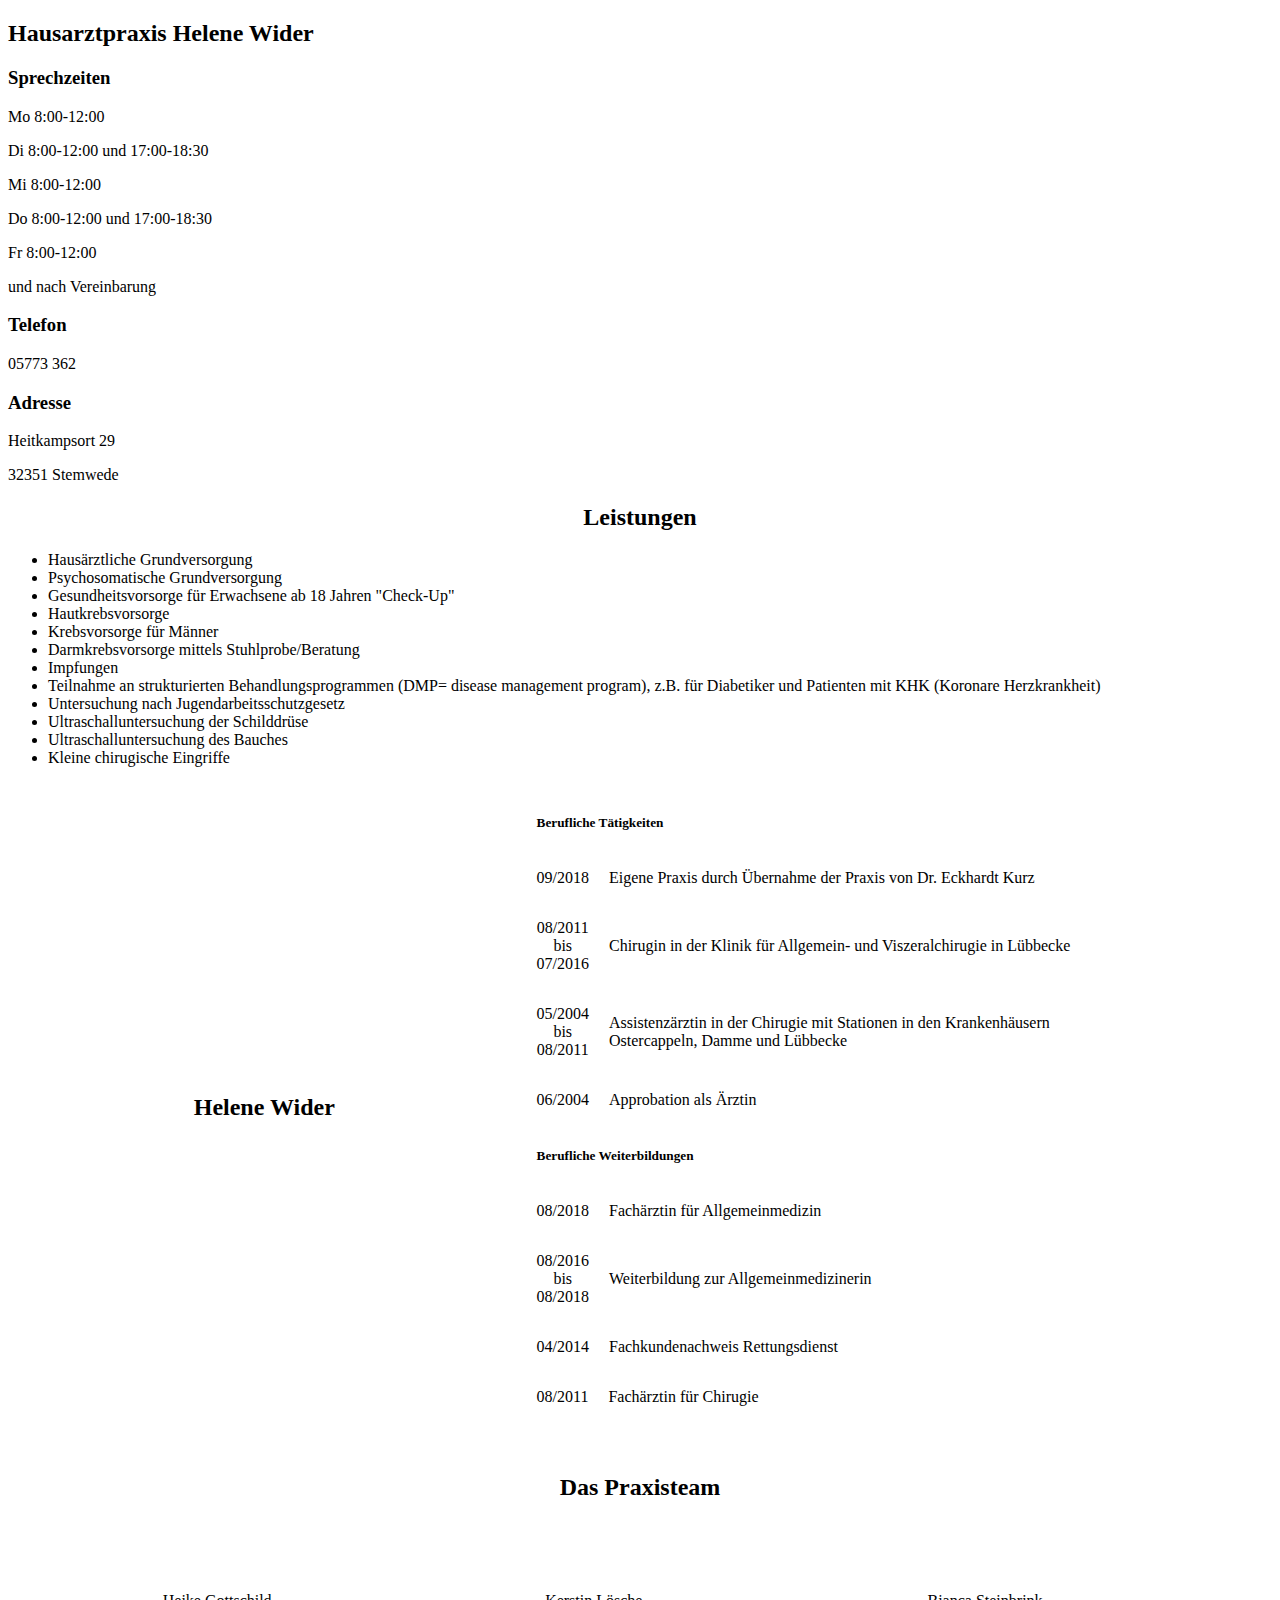
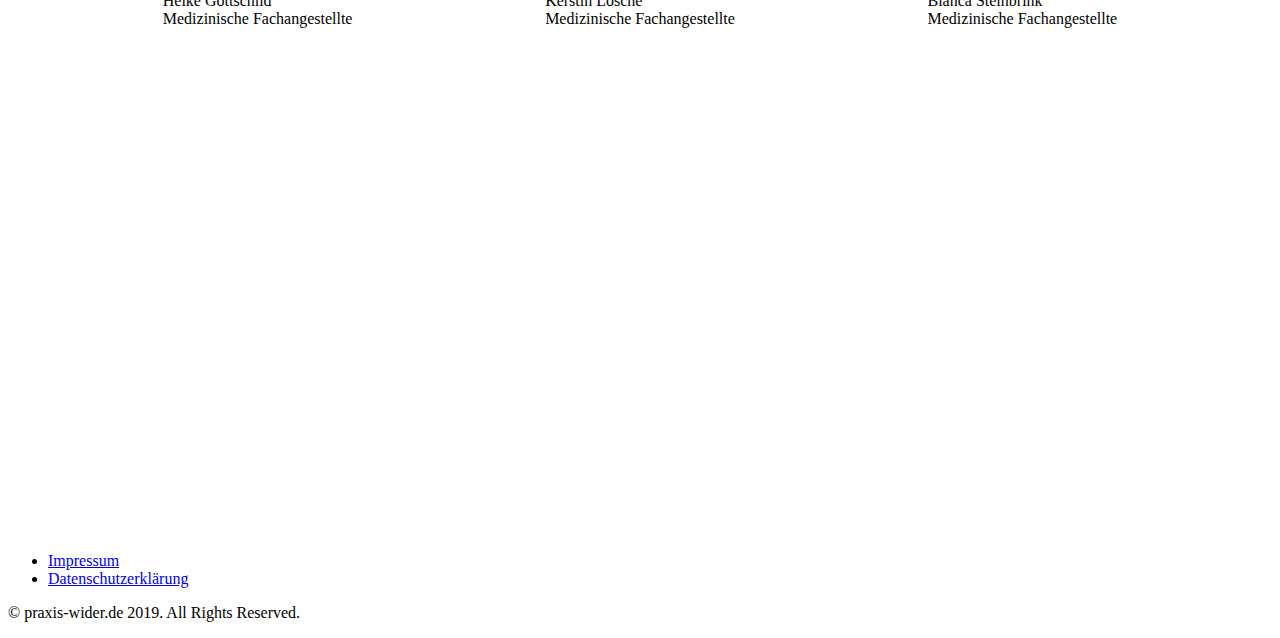
==== index.html @ 861ca23e "Update index.html" ====
<!DOCTYPE html>
<html lang="en">

<head>

  <meta charset="utf-8">
  <meta name="viewport" content="width=device-width, initial-scale=1, shrink-to-fit=no">
  <meta name="description" content="">
  <meta name="author" content="">

  <title>Hausarztpraxis Helene Wider</title>

  <!-- Bootstrap core CSS -->
  <link href="vendor/bootstrap/css/bootstrap.min.css" rel="stylesheet">

  <!-- Custom fonts for this template -->
  <link href="vendor/fontawesome-free/css/all.min.css" rel="stylesheet">
  <link href="vendor/simple-line-icons/css/simple-line-icons.css" rel="stylesheet" type="text/css">
  <link href="https://fonts.googleapis.com/css?family=Lato:300,400,700,300italic,400italic,700italic" rel="stylesheet" type="text/css">

  <!-- Custom styles for this template -->
  <link href="css/landing-page.min.css" rel="stylesheet">

</head>

<body>

  <!-- Navigation -->
  <nav class="navbar navbar-light bg-white static-top">
    <div class="container">
      <h2>Hausarztpraxis Helene Wider</h2>
    </div>
  </nav>

  <!-- Masthead -->
  <header class="masthead text-white text-center">
  </header>

  <!-- Icons Grid -->
  <section class="features-icons bg-white text-center">
    <div class="container">
      <div class="row">
        <div class="col-lg-4">
          <div class="features-icons-item mx-auto mb-5 mb-lg-0 mb-lg-3">
            <div class="features-icons-icon d-flex">
              <i class="icon-people m-auto text-primary"></i>
            </div>
            <h3>Sprechzeiten</h3>
            <p class="lead mb-0">Mo 8:00-12:00</p>
            <p class="lead mb-0">Di 8:00-12:00 und 17:00-18:30</p>
            <p class="lead mb-0">Mi 8:00-12:00</p>
            <p class="lead mb-0">Do 8:00-12:00 und 17:00-18:30</p>
            <p class="lead mb-0">Fr 8:00-12:00</p>
            <p class="lead mb-0">und nach Vereinbarung</p>
          </div>
        </div>
        <div class="col-lg-4">
          <div class="features-icons-item mx-auto mb-5 mb-lg-0 mb-lg-3">
            <div class="features-icons-icon d-flex">
              <i class="icon-phone m-auto text-primary"></i>
            </div>
            <h3>Telefon</h3>
            <p class="lead mb-0">05773 362</p>
          </div>
        </div>
        <div class="col-lg-4">
            <div class="features-icons-item mx-auto mb-5 mb-lg-0 mb-lg-3">
              <div class="features-icons-icon d-flex">
                <i class="icon-home m-auto text-primary"></i>
              </div>
              <h3>Adresse</h3>
              <p class="lead mb-0">Heitkampsort 29</p>
              <p class="lead mb-0">32351 Stemwede</p>
            </div>
          </div>
      </div>
    </div>
  </section>

  <!-- Image Showcases -->
  <section class="showcase">
    <div class="container-fluid p-0">
      <div class="row no-gutters">
        <div class="col-lg-6 order-lg-2 text-white showcase-img" 
             style="background-image: url('img/doctor.jpg');">
        </div>
        <div class="col-lg-6 order-lg-1 my-auto showcase-text">
          <h2 style="text-align: center;">Leistungen</h2>
            <ul class= "mb-0">
              <li>Hausärztliche Grundversorgung</li>
              <li>Psychosomatische Grundversorgung</li>
              <li>Gesundheitsvorsorge für Erwachsene 
                ab 18 Jahren "Check-Up"</li>
              <li>Hautkrebsvorsorge</li>
              <li>Krebsvorsorge für Männer</li>
              <li>Darmkrebsvorsorge mittels Stuhlprobe/Beratung</li>
              <li>Impfungen</li>
              <li>Teilnahme an strukturierten Behandlungsprogrammen 
                (DMP= disease management program), z.B. für Diabetiker 
                und Patienten mit KHK (Koronare Herzkrankheit)</li>
              <li>Untersuchung nach Jugendarbeitsschutzgesetz</li>
              <li>Ultraschalluntersuchung der Schilddrüse</li>
              <li>Ultraschalluntersuchung des Bauches</li>
              <li>Kleine chirugische Eingriffe</li>
            </ul>
        </div>
      </div>
    </div>
  </section>

  <section class="showcase">
    <div class="image-cv-wrapper"
         style="display:flex;
                justify-content:space-evenly;
                align-items:center;
                flex-wrap:wrap;"
    >
      <div class="image-wrapper"
            style="
                  max-width:300px;
                  max-height:550;"
      >
      <h2 style="text-align: center; margin-bottom: 1em;">Helene Wider</h2>
        <img class="img-fluid" src="img/Helene Wider.jpg" alt="">
      </div>    
      <div>
        <div style="margin-left: 1em; 
                    margin-right: 1em; 
                    margin-bottom:2em;
                    margin-top:2em;">
          <h5>
            Berufliche Tätigkeiten
          </h5>
          <div class="table-helene"
               style="display:block;
                      align-content: center;
                      margin-top: 20px;"
          >
            <div class="row-helene"
                 style= "display: flex; 
                         flex-wrap: no;
                         justify-content: start; 
                         "
            >
              <div class= "col-date"
                   style="text-align: center;
                          margin-right: 20px;"
              >
                <p>
                  09/2018
                </p>   
              </div>
              <div class= "col-date"
                   style="text-align: left;
                          "              
              >
                <p>
                  Eigene Praxis durch Übernahme der Praxis von Dr. Eckhardt Kurz
                </p>   
              </div>  
            </div>
            <div class="row-helene"
                 style= "display: flex; 
                         flex-wrap: no;
                         justify-content: start; 
                         align-items:center;"
            >
              <div class= "col-date"
                   style="text-align: center;
                          margin-right: 20px;"
              >
                <p>
                  08/2011<br>
                  bis<br>
                  07/2016
                </p>   
              </div>
              <div class= "col-date"
                   style="text-align: left;
                          "              
              >
                <p>
                  Chirugin in der Klinik für Allgemein- und Viszeralchirugie in Lübbecke 
                </p>   
              </div>  
            </div>
            <div class="row-helene"
                 style= "display: flex; 
                         flex-wrap: no;
                         justify-content: start; 
                         align-items:center;"
            >
              <div class= "col-date"
                   style="text-align: center;
                          margin-right: 20px;"
              >
                <p>
                  05/2004<br>
                  bis<br>
                  08/2011
                </p>   
              </div>
              <div class= "col-date"
                   style="text-align: left;
                          "              
              >
                <p>
                  Assistenzärztin in der Chirugie mit Stationen 
                  in den Krankenhäusern<br> Ostercappeln, Damme und Lübbecke
                </p>   
              </div>  
            </div>
            <div class="row-helene"
                 style= "display: flex; 
                         flex-wrap: no;
                         justify-content: start; 
                         "
            >
              <div class= "col-date"
                   style="text-align: center;
                          margin-right: 20px;"
              >
                <p>
                  06/2004
                </p>   
              </div>
              <div class= "col-date"
                   style="text-align: left;
                          "              
              >
                <p>
                  Approbation als Ärztin
                </p>   
              </div>  
            </div>
            <div class="container-fluid p-0">
              <h5>
                Berufliche Weiterbildungen 
              </h5>
              <div class="table-helene"
                   style="display:block;
                          align-content: center;
                          margin-top: 20px;"
              >
                <div class="row-helene"
                     style= "display: flex; 
                             flex-wrap: no;
                             justify-content: start; 
                             "
                >
                  <div class= "col-date"
                       style="text-align: center;
                              margin-right: 20px;"
                  >
                    <p>
                      08/2018
                    </p>   
                  </div>
                  <div class= "col-date"
                       style="text-align: center;
                              "              
                  >
                    <p>
                      Fachärztin für Allgemeinmedizin
                    </p>   
                  </div>  
                </div>
                <div class="row-helene"
                     style= "display: flex; 
                             flex-wrap: no;
                             justify-content: start; 
                             align-items:center;"
                >
                  <div class= "col-date"
                       style="text-align: center;
                              margin-right: 20px;"
                  >
                    <p>
                      08/2016<br>
                      bis<br>
                      08/2018
                    </p>   
                  </div>
                  <div class= "col-date"
                       style="text-align: left;
                              "              
                  >
                    <p>
                      Weiterbildung zur Allgemeinmedizinerin
                    </p>   
                  </div>  
                </div>
                <div class="row-helene"
                     style= "display: flex; 
                             flex-wrap: no;
                             justify-content: start; 
                             "
                >
                  <div class= "col-date"
                       style="text-align: center;
                              margin-right: 20px;"
                  >
                    <p>
                      04/2014
                    </p>   
                  </div>
                  <div class= "col-date"
                       style="text-align: left;
                              "              
                  >
                    <p>
                      Fachkundenachweis Rettungsdienst
                    </p>   
                  </div>  
                </div>
                <div class="row-helene"
                     style= "display: flex; 
                             flex-wrap: no;
                             justify-content: start; 
                             "
                >
                  <div class= "col-date"
                       style="text-align: center;
                              margin-right: 20px;"
                  >
                    <p>
                      08/2011
                    </p>   
                  </div>
                  <div class= "col-date"
                       style="text-align: left;
                              "              
                  >
                    <p>
                      Fachärztin für Chirugie
                    </p>   
                  </div>  
                </div> 
                </div>
    </div>
  </section>
    <h2 style="text-align:center">
      Das Praxisteam
    </h2>
    <div class="row 2"
         style="display:flex;
                justify-content:space-evenly;
                align-items: flex-end;
                flex-wrap:wrap;"
    >
        <div class="image-wrapper"
        style="margin:3%;
              max-width:230px;
              max-height:423px;"
        >
        <img class="img-fluid" src="img/Heike Gottschild 3.png" alt="">
        <p class="text-center m-1 font-weight-bold">
          Heike Gottschild <br>
          Medizinische Fachangestellte
        </p>
        </div> 
        <div class="image-wrapper"
        style="margin:3%;
              max-width:230px;
              max-height:423px;"
        >
        <img class="img-fluid" src="img/Kerstin Lösche 3.png" alt="">
        <p class="text-center m-1 font-weight-bold">
          Kerstin Lösche <br>
          Medizinische Fachangestellte
        </p>
        </div> 
        <div class="image-wrapper"
        style="margin:3%;
              max-width:230px;
              max-height:423px;"
        >
        <img class="img-fluid" src="img/Bianca Steinbrink 3.png" alt="">
        <p class="text-center m-1 font-weight-bold ">
          Bianca Steinbrink <br>
          Medizinische Fachangestellte
        </p>
        </div>  
    </div>
<div class="maps-container-wrapper">
    <div class="maps-responsive">
      <iframe width="600" 
              height="450" 
              frameborder="0" 
              style="border:0" 
              src="https://www.google.com/maps/embed/v1/place?q=Helene%20Wider%20Stemwede&key=AIzaSyDMudfg09RPATMNMVxhxpwkoX0Jr41myAs&zoom=13" allowfullscreen>
      </iframe>
    </div>
</div>

  <!-- Footer -->
  <footer class="footer bg-light">
    <div class="container">
      <div class="row">
        <div class="col-lg-6 h-100 text-center text-lg-left my-auto">
          <ul class="list-inline mb-2">
            <li class="list-inline-item">
              <a href="impressum.html">Impressum</a>
            </li>
            <li class="list-inline-item">
              <a href="datenschutzerklaerung.html">Datenschutzerklärung</a>
            </li>
          </ul>
          <p class="text-muted small mb-4 mb-lg-0">&copy; praxis-wider.de 2019. All Rights Reserved.</p>
        </div>
      </div>
    </div>
  </footer>

  <!-- Bootstrap core JavaScript -->
  <script src="vendor/jquery/jquery.min.js"></script>
  <script src="vendor/bootstrap/js/bootstrap.bundle.min.js"></script>

</body>

</html>
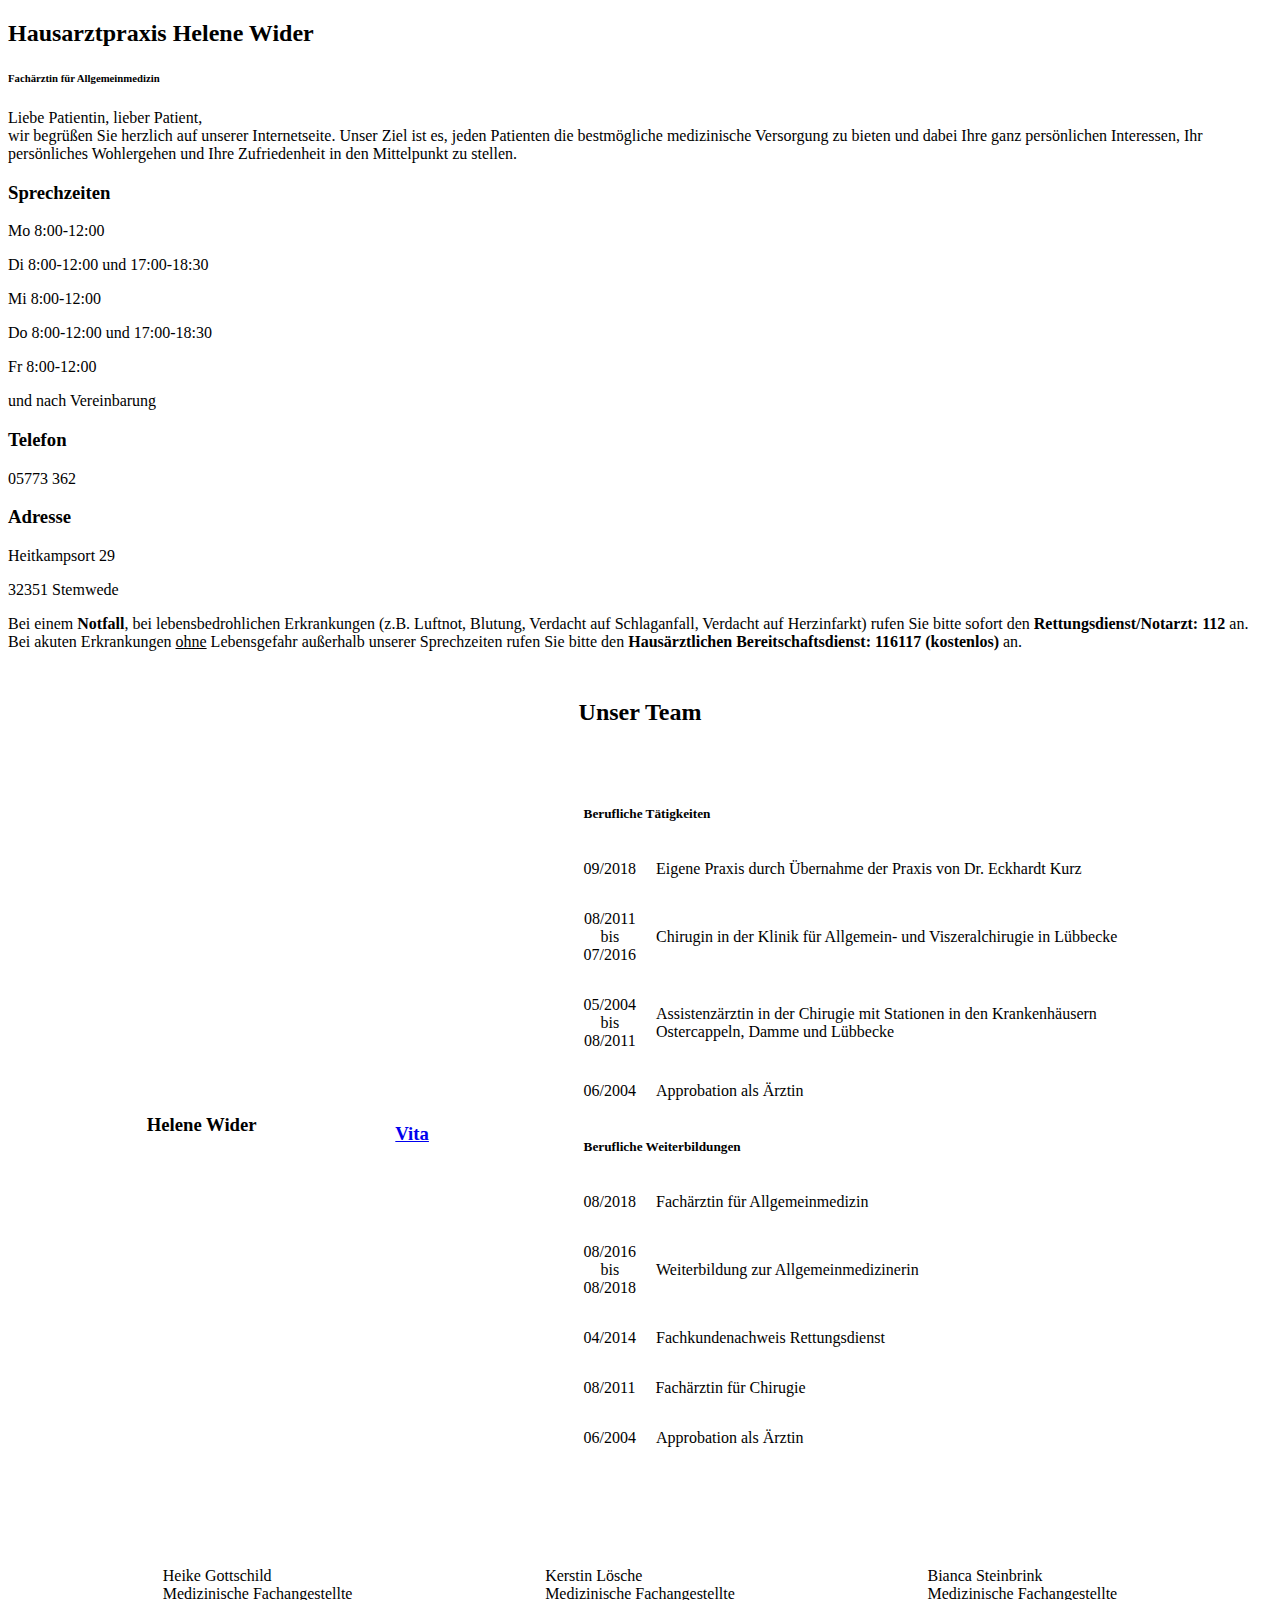
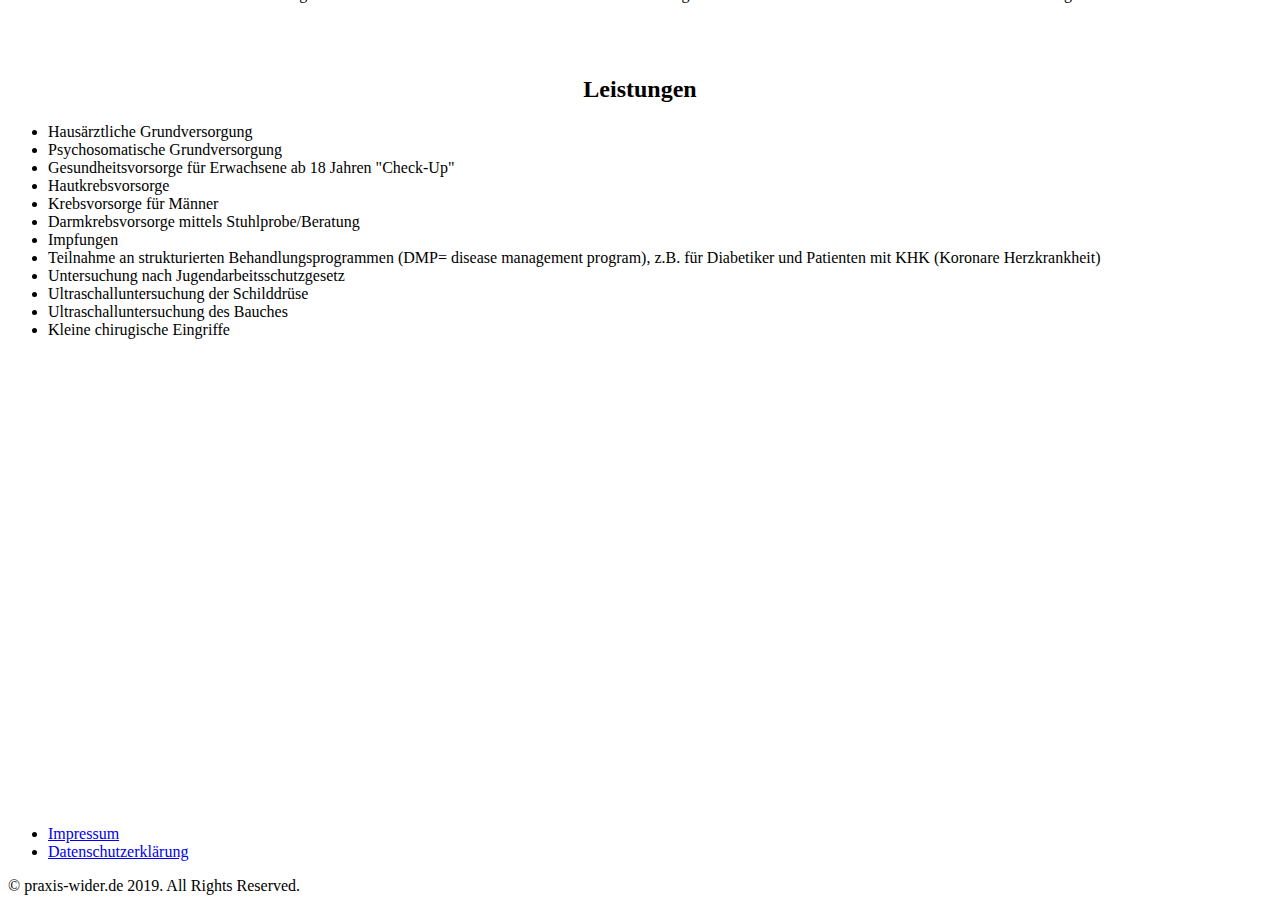
==== commit 96a01f42: "update" ====
--- a/index.html
+++ b/index.html
@@ -20,6 +20,9 @@
 
   <!-- Custom styles for this template -->
   <link href="css/landing-page.min.css" rel="stylesheet">
+  <style>
+    .hide-me[aria-expanded="true"] {display: none;} 
+  </style>
 
 </head>
 
@@ -28,16 +31,32 @@
   <!-- Navigation -->
   <nav class="navbar navbar-light bg-white static-top">
     <div class="container">
-      <h2>Hausarztpraxis Helene Wider</h2>
+      <h2>
+        Hausarztpraxis Helene Wider
+      </h2>
+    </div>
+    <div class="container">
+      <h6> 
+        Fachärztin für Allgemeinmedizin
+      </h6>
     </div>
   </nav>
 
   <!-- Masthead -->
-  <header class="masthead text-white text-center">
+  <header class="masthead pb-0 text-white text-center">
   </header>
-
+  <div class="container-fluid my-5">
+    <p class="lead text-center">
+      Liebe Patientin, lieber Patient, <br>
+      wir begrüßen Sie herzlich auf unserer Internetseite. 
+      Unser Ziel ist es, jeden Patienten die bestmögliche
+      medizinische Versorgung zu bieten und dabei Ihre ganz 
+      persönlichen Interessen, Ihr persönliches Wohlergehen und
+      Ihre Zufriedenheit in den Mittelpunkt zu stellen.
+    </p>
+  </div>
   <!-- Icons Grid -->
-  <section class="features-icons bg-white text-center">
+  <section class="features-icons py-5 bg-white text-center">
     <div class="container">
       <div class="row">
         <div class="col-lg-4">
@@ -75,40 +94,26 @@
           </div>
       </div>
     </div>
+    <div class="container-fluid my-2">
+      <p class="lead text-center">
+        Bei einem <b>Notfall</b>, bei lebensbedrohlichen
+        Erkrankungen (z.B. Luftnot, Blutung, Verdacht
+        auf Schlaganfall, Verdacht auf Herzinfarkt) rufen
+        Sie bitte sofort den <b>Rettungsdienst/Notarzt: 112</b> an.
+        <br>
+        Bei akuten Erkrankungen <u>ohne</u>
+        Lebensgefahr außerhalb unserer Sprechzeiten rufen
+        Sie bitte den
+        <b>
+          Hausärztlichen Bereitschaftsdienst: 116117 (kostenlos)
+        </b> an.
+      </p>
+    </div>
   </section>
-
-  <!-- Image Showcases -->
   <section class="showcase">
-    <div class="container-fluid p-0">
-      <div class="row no-gutters">
-        <div class="col-lg-6 order-lg-2 text-white showcase-img" 
-             style="background-image: url('img/doctor.jpg');">
-        </div>
-        <div class="col-lg-6 order-lg-1 my-auto showcase-text">
-          <h2 style="text-align: center;">Leistungen</h2>
-            <ul class= "mb-0">
-              <li>Hausärztliche Grundversorgung</li>
-              <li>Psychosomatische Grundversorgung</li>
-              <li>Gesundheitsvorsorge für Erwachsene 
-                ab 18 Jahren "Check-Up"</li>
-              <li>Hautkrebsvorsorge</li>
-              <li>Krebsvorsorge für Männer</li>
-              <li>Darmkrebsvorsorge mittels Stuhlprobe/Beratung</li>
-              <li>Impfungen</li>
-              <li>Teilnahme an strukturierten Behandlungsprogrammen 
-                (DMP= disease management program), z.B. für Diabetiker 
-                und Patienten mit KHK (Koronare Herzkrankheit)</li>
-              <li>Untersuchung nach Jugendarbeitsschutzgesetz</li>
-              <li>Ultraschalluntersuchung der Schilddrüse</li>
-              <li>Ultraschalluntersuchung des Bauches</li>
-              <li>Kleine chirugische Eingriffe</li>
-            </ul>
-        </div>
-      </div>
-    </div>
-  </section>
-
-  <section class="showcase">
+    <h2 style="text-align:center; margin: 2em 2em">
+      Unser Team
+    </h2>
     <div class="image-cv-wrapper"
          style="display:flex;
                 justify-content:space-evenly;
@@ -120,10 +125,22 @@
                   max-width:300px;
                   max-height:550;"
       >
-      <h2 style="text-align: center; margin-bottom: 1em;">Helene Wider</h2>
+      <h3 style="text-align: center; margin-bottom: 1em;">
+        Helene Wider
+      </h3>
         <img class="img-fluid" src="img/Helene Wider.jpg" alt="">
-      </div>    
-      <div>
+      </div>
+      <h3 style="text-align: center;">
+        <a class="btn btn-secondary btn-lg hide-me" 
+                data-toggle="collapse" 
+                href="#search-display" 
+                role="button"
+                aria-expanded="false" 
+                aria-controls="collapseExample">
+          Vita
+        </a>
+      </h3>
+      <div class= "collapse" id="search-display">
         <div style="margin-left: 1em; 
                     margin-right: 1em; 
                     margin-bottom:2em;
@@ -335,13 +352,32 @@
                       Fachärztin für Chirugie
                     </p>   
                   </div>  
-                </div> 
                 </div>
+                <div class="row-helene"
+                     style= "display: flex; 
+                             flex-wrap: no;
+                             justify-content: start; 
+                             "
+                >
+                  <div class= "col-date"
+                       style="text-align: center;
+                              margin-right: 20px;"
+                  >
+                    <p>
+                      06/2004
+                    </p>   
+                  </div>
+                  <div class= "col-date"
+                       style="text-align: left;
+                              "              
+                  >
+                    <p>
+                      Approbation als Ärztin
+                    </p>   
+                  </div>  
+                </div>
     </div>
   </section>
-    <h2 style="text-align:center">
-      Das Praxisteam
-    </h2>
     <div class="row 2"
          style="display:flex;
                 justify-content:space-evenly;
@@ -382,6 +418,36 @@
         </p>
         </div>  
     </div>
+  <!-- Image Showcases -->
+  <section class="showcase">
+    <div class="container-fluid p-0">
+      <div class="row no-gutters">
+        <div class="col-lg-6 order-lg-2 text-white showcase-img" 
+             style="background-image: url('img/doctor.jpg');">
+        </div>
+        <div class="col-lg-6 order-lg-1 my-auto showcase-text">
+          <h2 style="text-align: center;">Leistungen</h2>
+            <ul class= "mb-0">
+              <li>Hausärztliche Grundversorgung</li>
+              <li>Psychosomatische Grundversorgung</li>
+              <li>Gesundheitsvorsorge für Erwachsene 
+                ab 18 Jahren "Check-Up"</li>
+              <li>Hautkrebsvorsorge</li>
+              <li>Krebsvorsorge für Männer</li>
+              <li>Darmkrebsvorsorge mittels Stuhlprobe/Beratung</li>
+              <li>Impfungen</li>
+              <li>Teilnahme an strukturierten Behandlungsprogrammen 
+                (DMP= disease management program), z.B. für Diabetiker 
+                und Patienten mit KHK (Koronare Herzkrankheit)</li>
+              <li>Untersuchung nach Jugendarbeitsschutzgesetz</li>
+              <li>Ultraschalluntersuchung der Schilddrüse</li>
+              <li>Ultraschalluntersuchung des Bauches</li>
+              <li>Kleine chirugische Eingriffe</li>
+            </ul>
+        </div>
+      </div>
+    </div>
+  </section>
 <div class="maps-container-wrapper">
     <div class="maps-responsive">
       <iframe width="600" 
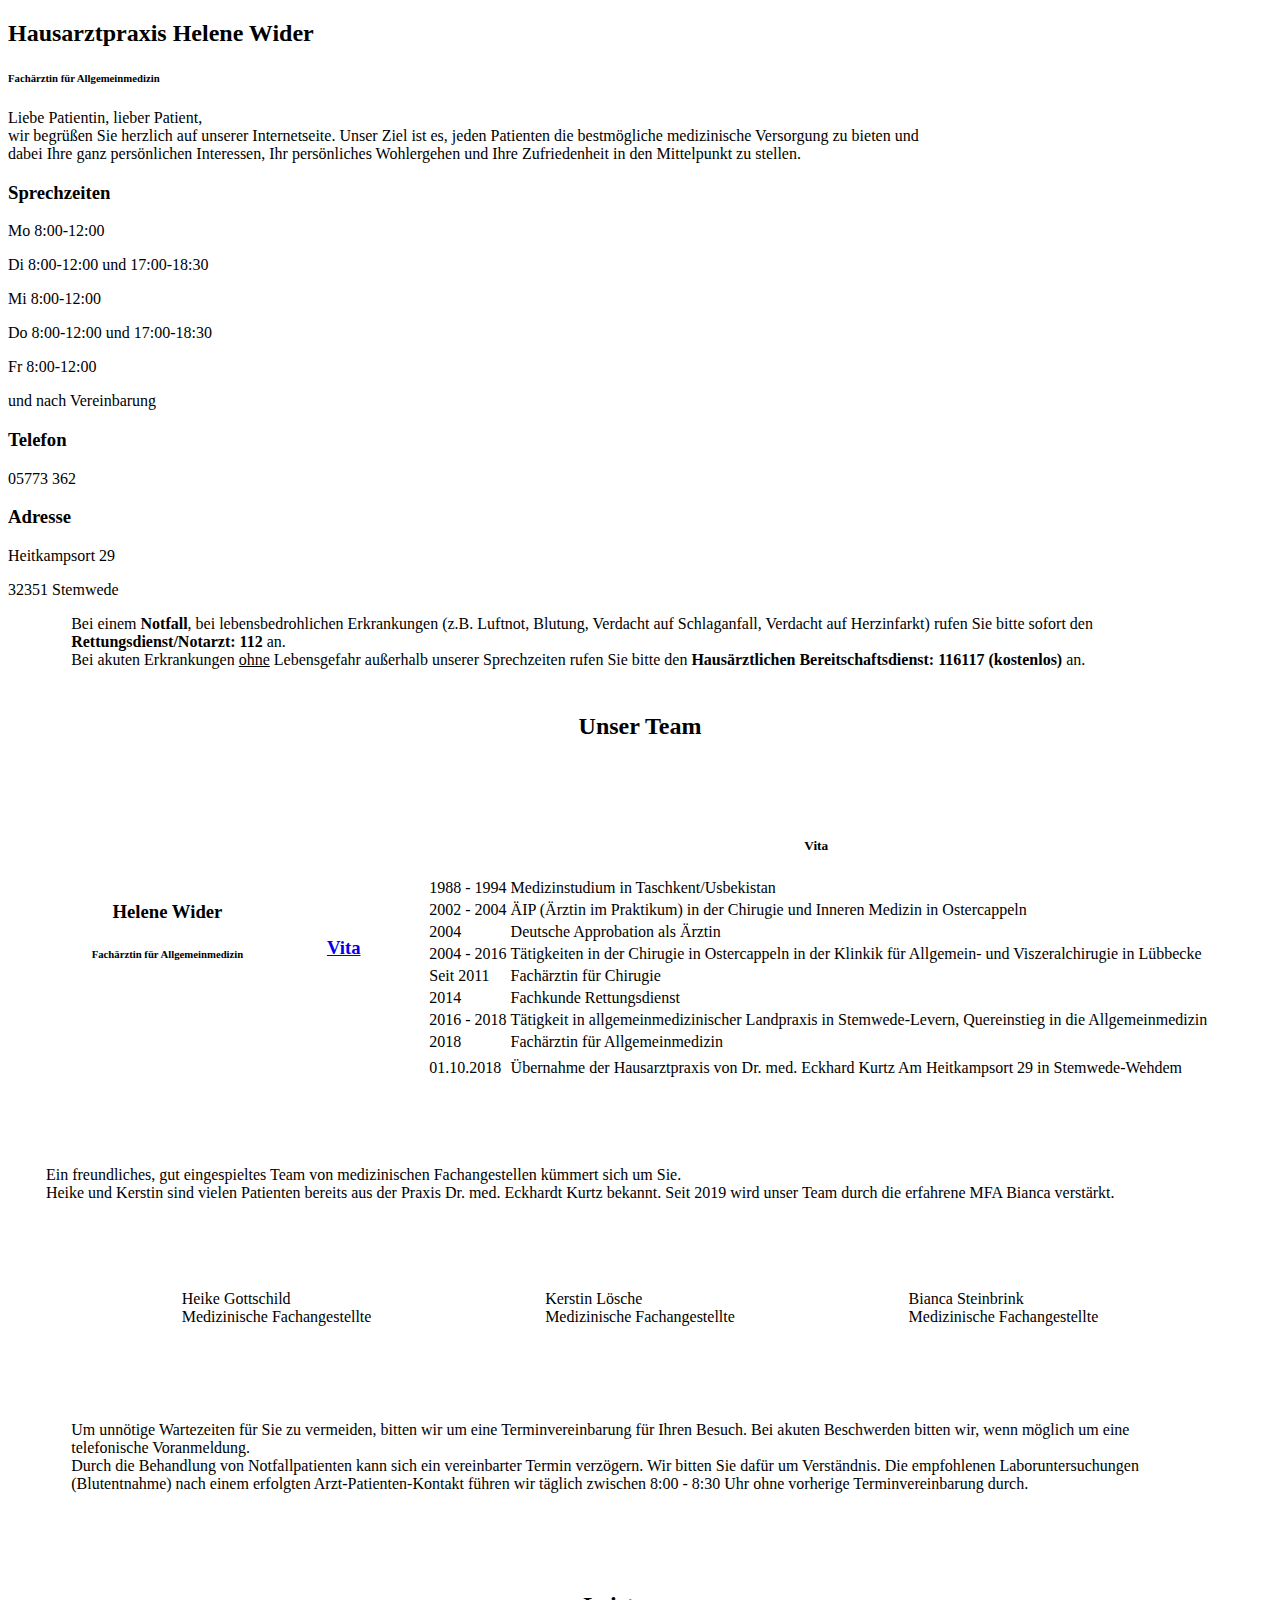
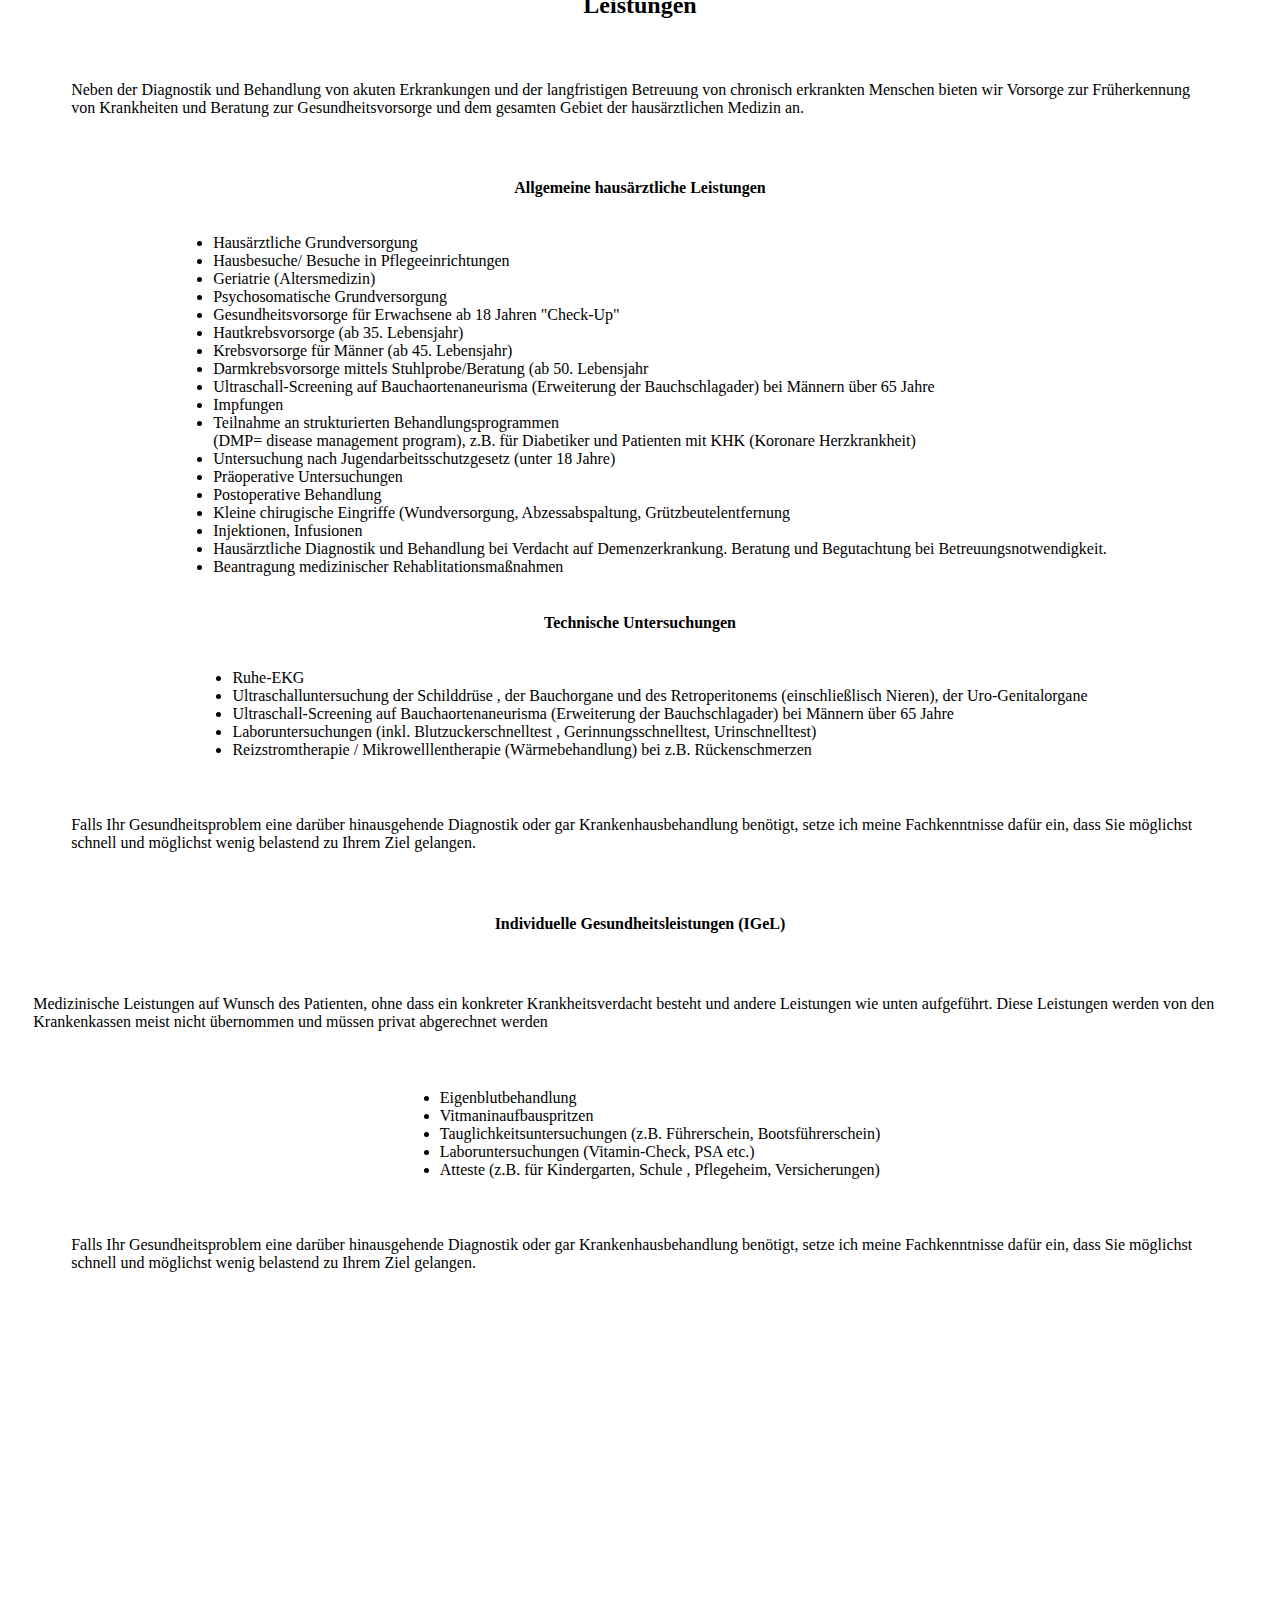
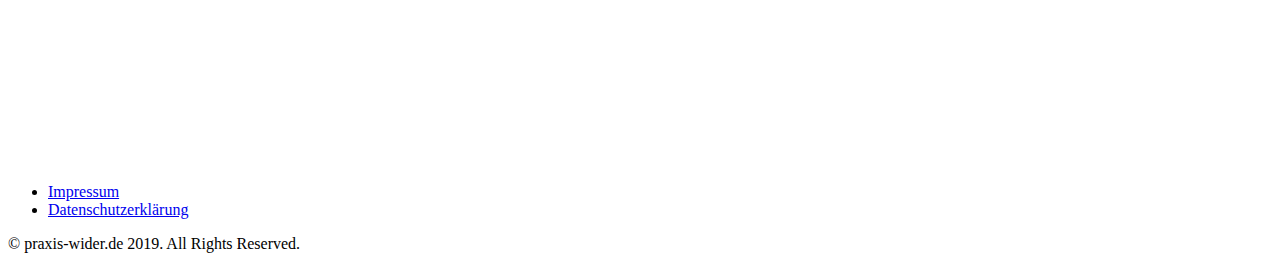
==== commit 7eb3859f: "update 5" ====
--- a/index.html
+++ b/index.html
@@ -21,7 +21,10 @@
   <!-- Custom styles for this template -->
   <link href="css/landing-page.min.css" rel="stylesheet">
   <style>
-    .hide-me[aria-expanded="true"] {display: none;} 
+    body {
+      overflow-x:hidden;
+    }
+    .hide-me[aria-expanded="true"] {display: none;}    
   </style>
 
 </head>
@@ -45,7 +48,9 @@
   <!-- Masthead -->
   <header class="masthead pb-0 text-white text-center">
   </header>
-  <div class="container-fluid my-5">
+  <div class="container-fluid my-5"
+       style="width: 75%;"
+  >
     <p class="lead text-center">
       Liebe Patientin, lieber Patient, <br>
       wir begrüßen Sie herzlich auf unserer Internetseite. 
@@ -56,7 +61,7 @@
     </p>
   </div>
   <!-- Icons Grid -->
-  <section class="features-icons py-5 bg-white text-center">
+  <section class="features-icons py-2 bg-white text-center">
     <div class="container">
       <div class="row">
         <div class="col-lg-4">
@@ -94,7 +99,9 @@
           </div>
       </div>
     </div>
-    <div class="container-fluid my-2">
+    <div class="container-fluid my-2"
+         style="padding: 0% 5%;"
+    >
       <p class="lead text-center">
         Bei einem <b>Notfall</b>, bei lebensbedrohlichen
         Erkrankungen (z.B. Luftnot, Blutung, Verdacht
@@ -111,7 +118,7 @@
     </div>
   </section>
   <section class="showcase">
-    <h2 style="text-align:center; margin: 2em 2em">
+    <h2 style="text-align:center; padding: 1em 1em">
       Unser Team
     </h2>
     <div class="image-cv-wrapper"
@@ -121,13 +128,16 @@
                 flex-wrap:wrap;"
     >
       <div class="image-wrapper"
-            style="
+            style="margin: 3%;
                   max-width:300px;
                   max-height:550;"
       >
-      <h3 style="text-align: center; margin-bottom: 1em;">
+      <h3 style="text-align: center">
         Helene Wider
       </h3>
+      <h6 style="text-align: center; padding-bottom: 1em;">
+        Fachärztin für Allgemeinmedizin
+      </h6>
         <img class="img-fluid" src="img/Helene Wider.jpg" alt="">
       </div>
       <h3 style="text-align: center;">
@@ -141,313 +151,284 @@
         </a>
       </h3>
       <div class= "collapse" id="search-display">
-        <div style="margin-left: 1em; 
-                    margin-right: 1em; 
-                    margin-bottom:2em;
-                    margin-top:2em;">
-          <h5>
-            Berufliche Tätigkeiten
-          </h5>
-          <div class="table-helene"
-               style="display:block;
-                      align-content: center;
-                      margin-top: 20px;"
-          >
-            <div class="row-helene"
-                 style= "display: flex; 
-                         flex-wrap: no;
-                         justify-content: start; 
-                         "
-            >
-              <div class= "col-date"
-                   style="text-align: center;
-                          margin-right: 20px;"
-              >
-                <p>
-                  09/2018
-                </p>   
-              </div>
-              <div class= "col-date"
-                   style="text-align: left;
-                          "              
-              >
-                <p>
-                  Eigene Praxis durch Übernahme der Praxis von Dr. Eckhardt Kurz
-                </p>   
-              </div>  
+        <div style="padding-left: 1em; 
+                    padding-right: 1em; 
+                    padding-bottom:2em;
+                    padding-top:2em;">
+            <div class="container-fluid p-0">
+              <h5 style="text-align: center;">
+                Vita
+              </h5>
             </div>
-            <div class="row-helene"
-                 style= "display: flex; 
-                         flex-wrap: no;
-                         justify-content: start; 
-                         align-items:center;"
-            >
-              <div class= "col-date"
-                   style="text-align: center;
-                          margin-right: 20px;"
-              >
-                <p>
-                  08/2011<br>
-                  bis<br>
-                  07/2016
-                </p>   
-              </div>
-              <div class= "col-date"
-                   style="text-align: left;
-                          "              
-              >
-                <p>
-                  Chirugin in der Klinik für Allgemein- und Viszeralchirugie in Lübbecke 
-                </p>   
-              </div>  
-            </div>
-            <div class="row-helene"
-                 style= "display: flex; 
-                         flex-wrap: no;
-                         justify-content: start; 
-                         align-items:center;"
-            >
-              <div class= "col-date"
-                   style="text-align: center;
-                          margin-right: 20px;"
-              >
-                <p>
-                  05/2004<br>
-                  bis<br>
-                  08/2011
-                </p>   
-              </div>
-              <div class= "col-date"
-                   style="text-align: left;
-                          "              
-              >
-                <p>
-                  Assistenzärztin in der Chirugie mit Stationen 
-                  in den Krankenhäusern<br> Ostercappeln, Damme und Lübbecke
-                </p>   
-              </div>  
-            </div>
-            <div class="row-helene"
-                 style= "display: flex; 
-                         flex-wrap: no;
-                         justify-content: start; 
-                         "
-            >
-              <div class= "col-date"
-                   style="text-align: center;
-                          margin-right: 20px;"
-              >
-                <p>
-                  06/2004
-                </p>   
-              </div>
-              <div class= "col-date"
-                   style="text-align: left;
-                          "              
-              >
-                <p>
-                  Approbation als Ärztin
-                </p>   
-              </div>  
-            </div>
-            <div class="container-fluid p-0">
-              <h5>
-                Berufliche Weiterbildungen 
-              </h5>
-              <div class="table-helene"
-                   style="display:block;
-                          align-content: center;
-                          margin-top: 20px;"
-              >
-                <div class="row-helene"
-                     style= "display: flex; 
-                             flex-wrap: no;
-                             justify-content: start; 
-                             "
-                >
-                  <div class= "col-date"
-                       style="text-align: center;
-                              margin-right: 20px;"
-                  >
-                    <p>
-                      08/2018
-                    </p>   
-                  </div>
-                  <div class= "col-date"
-                       style="text-align: center;
-                              "              
-                  >
-                    <p>
-                      Fachärztin für Allgemeinmedizin
-                    </p>   
-                  </div>  
-                </div>
-                <div class="row-helene"
-                     style= "display: flex; 
-                             flex-wrap: no;
-                             justify-content: start; 
-                             align-items:center;"
-                >
-                  <div class= "col-date"
-                       style="text-align: center;
-                              margin-right: 20px;"
-                  >
-                    <p>
-                      08/2016<br>
-                      bis<br>
-                      08/2018
-                    </p>   
-                  </div>
-                  <div class= "col-date"
-                       style="text-align: left;
-                              "              
-                  >
-                    <p>
-                      Weiterbildung zur Allgemeinmedizinerin
-                    </p>   
-                  </div>  
-                </div>
-                <div class="row-helene"
-                     style= "display: flex; 
-                             flex-wrap: no;
-                             justify-content: start; 
-                             "
-                >
-                  <div class= "col-date"
-                       style="text-align: center;
-                              margin-right: 20px;"
-                  >
-                    <p>
-                      04/2014
-                    </p>   
-                  </div>
-                  <div class= "col-date"
-                       style="text-align: left;
-                              "              
-                  >
-                    <p>
-                      Fachkundenachweis Rettungsdienst
-                    </p>   
-                  </div>  
-                </div>
-                <div class="row-helene"
-                     style= "display: flex; 
-                             flex-wrap: no;
-                             justify-content: start; 
-                             "
-                >
-                  <div class= "col-date"
-                       style="text-align: center;
-                              margin-right: 20px;"
-                  >
-                    <p>
-                      08/2011
-                    </p>   
-                  </div>
-                  <div class= "col-date"
-                       style="text-align: left;
-                              "              
-                  >
-                    <p>
-                      Fachärztin für Chirugie
-                    </p>   
-                  </div>  
-                </div>
-                <div class="row-helene"
-                     style= "display: flex; 
-                             flex-wrap: no;
-                             justify-content: start; 
-                             "
-                >
-                  <div class= "col-date"
-                       style="text-align: center;
-                              margin-right: 20px;"
-                  >
-                    <p>
-                      06/2004
-                    </p>   
-                  </div>
-                  <div class= "col-date"
-                       style="text-align: left;
-                              "              
-                  >
-                    <p>
-                      Approbation als Ärztin
-                    </p>   
-                  </div>  
-                </div>
-    </div>
+            <div class="table-responsive">
+
+              <!--Table-->
+              <table class="table">
+            
+                <!--Table head-->
+                <thead>
+                </thead>
+                <!--Table head-->
+            
+                <!--Table body-->
+                <tbody>
+                  <tr>
+                    <th scope="row"></th>
+                    <td>1988 - 1994</td>
+                    <td>Medizinstudium in Taschkent/Usbekistan
+                    </td>
+                  </tr>
+                  <tr>
+                    <th scope="row"></th>
+                    <td>2002 - 2004</td>
+                    <td>ÄIP (Ärztin im Praktikum) in der Chirugie und Inneren Medizin in Ostercappeln</td>
+                  </tr>
+                  <tr>
+                    <th scope="row"></th>
+                    <td>2004</td>
+                    <td>Deutsche Approbation als Ärztin</td>
+                  </tr>
+                  <tr>
+                    <th scope="row"></th>
+                    <td>2004 - 2016</td>
+                    <td>Tätigkeiten in der Chirugie in Ostercappeln in der Klinkik für Allgemein- und Viszeralchirugie in Lübbecke
+
+                    </td>
+                  </tr>                  
+                  <tr>
+                    <th scope="row"></th>
+                    <td>Seit 2011
+
+                    </td>
+                    <td>Fachärztin für Chirugie</td>
+                  </tr>
+                  <tr>
+                    <th scope="row"></th>
+                    <td>2014
+
+                    </td>
+                    <td>Fachkunde Rettungsdienst</td>
+                  </tr>
+                  <tr>
+                    <th scope="row"></th>
+                    <td>2016 - 2018</td>
+                    <td>Tätigkeit in allgemeinmedizinischer Landpraxis 
+                      in Stemwede-Levern, Quereinstieg in die Allgemeinmedizin</td>
+                  </tr>
+                  <tr>
+                    <th scope="row"></th>
+                    <td>2018</td>
+                    <td>Fachärztin für Allgemeinmedizin</td>
+                  </tr>
+                  <tr>
+                    <th scope="row"></th>
+                    <td></td>
+                     <td></td>
+                  </tr>
+                  <tr>
+                    <th scope="row"></th>
+                    <td>01.10.2018
+
+                    </td>
+                    <td>Übernahme der Hausarztpraxis von Dr. med. Eckhard Kurtz
+                      Am Heitkampsort 29 in Stemwede-Wehdem</td>
+                  </tr>
+                </tbody>
+                <!--Table body-->
+            
+              </table>
+              <!--Table-->
+            
+            </div>                                                                                                                                         
+    </div>    
   </section>
-    <div class="row 2"
-         style="display:flex;
-                justify-content:space-evenly;
-                align-items: flex-end;
-                flex-wrap:wrap;"
+  <section class="showcase">
+    <div class="container-fluid my-5"
+    style="padding: 3%;"
+>
+ <p class="lead text-center">
+   Ein freundliches, gut eingespieltes Team von medizinischen
+   Fachangestellen kümmert sich um Sie.<br>
+   Heike und Kerstin sind vielen Patienten bereits aus der
+   Praxis Dr. med. Eckhardt Kurtz bekannt. Seit 2019 wird unser
+   Team durch die erfahrene MFA Bianca verstärkt.
+ </p>
+</div>
+ <div class="row 2"
+      style="display:flex;
+             justify-content:space-evenly;
+             align-items: flex-end;
+             flex-wrap:wrap;"
+ >
+     <div class="image-wrapper"
+     style="
+           max-width:230px;
+           max-height:423px;"
+     >
+     <img class="img-fluid" src="img/Heike Gottschild 3.png" alt="">
+     <p class="text-center m-1 font-weight-bold">
+       Heike Gottschild <br>
+       Medizinische Fachangestellte
+     </p>
+     </div> 
+     <div class="image-wrapper"
+     style="
+           max-width:230px;
+           max-height:423px;"
+     >
+     <img class="img-fluid" src="img/Kerstin Lösche 3.png" alt="">
+     <p class="text-center m-1 font-weight-bold">
+       Kerstin Lösche <br>
+       Medizinische Fachangestellte
+     </p>
+     </div> 
+     <div class="image-wrapper"
+     style="
+           max-width:230px;
+           max-height:423px;"
+     >
+     <img class="img-fluid" src="img/Bianca Steinbrink 3.png" alt="">
+     <p class="text-center m-1 font-weight-bold ">
+       Bianca Steinbrink <br>
+       Medizinische Fachangestellte
+     </p>
+     </div>
+     <div class="container-fluid"
+          style="padding: 5%"
+     >
+       <p class="lead text-center">
+         Um unnötige Wartezeiten für Sie zu vermeiden, bitten
+         wir um eine Terminvereinbarung für Ihren Besuch. 
+         Bei akuten Beschwerden bitten wir, wenn möglich um
+         eine telefonische Voranmeldung.<br>
+         Durch die Behandlung von Notfallpatienten kann sich ein
+         vereinbarter Termin verzögern. Wir bitten Sie dafür um
+         Verständnis.
+         Die empfohlenen Laboruntersuchungen (Blutentnahme)
+         nach einem erfolgten Arzt-Patienten-Kontakt führen wir
+         täglich zwischen 8:00 - 8:30 Uhr ohne vorherige
+         Terminvereinbarung durch.
+       </p>
+     </div>          
+  </div>
+</section>
+  <!-- Image Showcases -->
+<section class="showcase">
+  <h2 style="text-align: center;">Leistungen</h2>    
+  <div class="container-fluid"
+       style="padding: 2% 5%"
+  >
+    <p class="lead text-center">
+      Neben der Diagnostik und Behandlung von akuten
+      Erkrankungen und der langfristigen Betreuung von 
+      chronisch erkrankten Menschen bieten wir 
+      Vorsorge zur Früherkennung von Krankheiten und Beratung
+      zur Gesundheitsvorsorge und dem gesamten Gebiet der 
+      hausärztlichen Medizin an.
+    </p>
+  </div>     
+  <div class="container-fluid p-3">
+    <h4 style="text-align: center;">Allgemeine hausärztliche Leistungen</h4>       
+    <div style="display: flex; justify-content: center;">          
+      <ul class= "list-group-flush">
+        <li class="list-group-item">Hausärztliche Grundversorgung</li>
+        <li class="list-group-item">Hausbesuche/ Besuche in Pflegeeinrichtungen</li>
+        <li class="list-group-item">Geriatrie (Altersmedizin)</li>
+        <li class="list-group-item">Psychosomatische Grundversorgung</li>
+        <li class="list-group-item">Gesundheitsvorsorge für Erwachsene ab 18 Jahren "Check-Up"</li>
+        <li class="list-group-item">Hautkrebsvorsorge (ab 35. Lebensjahr)</li>              
+        <li class="list-group-item">Krebsvorsorge für Männer (ab 45. Lebensjahr)</li>
+        <li class="list-group-item">Darmkrebsvorsorge mittels Stuhlprobe/Beratung (ab 50. Lebensjahr</li>
+        <li class="list-group-item">Ultraschall-Screening auf Bauchaortenaneurisma (Erweiterung der Bauchschlagader)
+          bei Männern über 65 Jahre
+        </li>              
+        <li class="list-group-item">Impfungen</li>
+        <li class="list-group-item">Teilnahme an strukturierten Behandlungsprogrammen 
+        </br> (DMP= disease management program), z.B. für Diabetiker 
+          und Patienten mit KHK (Koronare Herzkrankheit)</li>
+        <li class="list-group-item">Untersuchung nach Jugendarbeitsschutzgesetz (unter 18 Jahre)</li>
+        <li class="list-group-item">Präoperative Untersuchungen</li>
+        <li class="list-group-item">Postoperative Behandlung</li>
+        <li class="list-group-item">Kleine chirugische Eingriffe (Wundversorgung, Abzessabspaltung, 
+          Grützbeutelentfernung</li>
+        <li class="list-group-item">Injektionen, Infusionen</li>
+        <li class="list-group-item">Hausärztliche Diagnostik und Behandlung bei Verdacht auf Demenzerkrankung.
+          Beratung und Begutachtung bei Betreuungsnotwendigkeit.
+        </li>
+        <li class="list-group-item">Beantragung medizinischer Rehablitationsmaßnahmen</li>
+      </ul>
+    </div>
+  </div>
+  <div class="container-fluid p-3">
+    <h4 style="text-align: center;">Technische Untersuchungen</h4>     
+    <div style="display: flex; justify-content: center;">            
+      <ul class= "list-group-flush">
+        <li class="list-group-item">Ruhe-EKG</li>
+        <li class="list-group-item">Ultraschalluntersuchung der Schilddrüse
+          , der Bauchorgane und des Retroperitonems (einschließlisch Nieren),
+          der Uro-Genitalorgane
+        </li>
+        <li class="list-group-item">Ultraschall-Screening auf Bauchaortenaneurisma
+          (Erweiterung der Bauchschlagader) bei Männern über 65 Jahre
+        </li>
+        <li class="list-group-item">Laboruntersuchungen (inkl. Blutzuckerschnelltest
+          , Gerinnungsschnelltest, Urinschnelltest)
+        </li>
+        <li class="list-group-item">Reizstromtherapie / Mikrowelllentherapie (Wärmebehandlung)
+          bei z.B. Rückenschmerzen  
+        </li>                              
+      </ul>
+    </div>
+  </div>
+  <div class="container-fluid"
+       style="padding: 2% 5%"
+  >
+    <p class="lead text-center">
+      Falls Ihr Gesundheitsproblem eine darüber hinausgehende Diagnostik
+      oder gar Krankenhausbehandlung benötigt, setze ich meine Fachkenntnisse
+      dafür ein, dass Sie möglichst schnell und möglichst wenig belastend zu
+      Ihrem Ziel gelangen.
+    </p>
+  </div>
+  <div class="container-fluid p-3">
+    <h4 style="text-align: center;">Individuelle Gesundheitsleistungen (IGeL)</h4>
+    <div class="container-fluid"
+         style="padding: 2% 2%"
     >
-        <div class="image-wrapper"
-        style="margin:3%;
-              max-width:230px;
-              max-height:423px;"
-        >
-        <img class="img-fluid" src="img/Heike Gottschild 3.png" alt="">
-        <p class="text-center m-1 font-weight-bold">
-          Heike Gottschild <br>
-          Medizinische Fachangestellte
-        </p>
-        </div> 
-        <div class="image-wrapper"
-        style="margin:3%;
-              max-width:230px;
-              max-height:423px;"
-        >
-        <img class="img-fluid" src="img/Kerstin Lösche 3.png" alt="">
-        <p class="text-center m-1 font-weight-bold">
-          Kerstin Lösche <br>
-          Medizinische Fachangestellte
-        </p>
-        </div> 
-        <div class="image-wrapper"
-        style="margin:3%;
-              max-width:230px;
-              max-height:423px;"
-        >
-        <img class="img-fluid" src="img/Bianca Steinbrink 3.png" alt="">
-        <p class="text-center m-1 font-weight-bold ">
-          Bianca Steinbrink <br>
-          Medizinische Fachangestellte
-        </p>
-        </div>  
-    </div>
-  <!-- Image Showcases -->
-  <section class="showcase">
-    <div class="container-fluid p-0">
-      <div class="row no-gutters">
-        <div class="col-lg-6 order-lg-2 text-white showcase-img" 
-             style="background-image: url('img/doctor.jpg');">
-        </div>
-        <div class="col-lg-6 order-lg-1 my-auto showcase-text">
-          <h2 style="text-align: center;">Leistungen</h2>
-            <ul class= "mb-0">
-              <li>Hausärztliche Grundversorgung</li>
-              <li>Psychosomatische Grundversorgung</li>
-              <li>Gesundheitsvorsorge für Erwachsene 
-                ab 18 Jahren "Check-Up"</li>
-              <li>Hautkrebsvorsorge</li>
-              <li>Krebsvorsorge für Männer</li>
-              <li>Darmkrebsvorsorge mittels Stuhlprobe/Beratung</li>
-              <li>Impfungen</li>
-              <li>Teilnahme an strukturierten Behandlungsprogrammen 
-                (DMP= disease management program), z.B. für Diabetiker 
-                und Patienten mit KHK (Koronare Herzkrankheit)</li>
-              <li>Untersuchung nach Jugendarbeitsschutzgesetz</li>
-              <li>Ultraschalluntersuchung der Schilddrüse</li>
-              <li>Ultraschalluntersuchung des Bauches</li>
-              <li>Kleine chirugische Eingriffe</li>
-            </ul>
-        </div>
-      </div>
-    </div>
-  </section>
+      <p class= "lead text-center">
+        Medizinische Leistungen auf Wunsch des
+        Patienten, ohne dass ein konkreter Krankheitsverdacht besteht und andere
+        Leistungen wie unten aufgeführt. Diese Leistungen werden von den Krankenkassen
+        meist nicht übernommen und müssen privat abgerechnet werden
+      </p>
+    </div>       
+    <div style="display: flex; justify-content: center;">            
+      <ul class= "list-group-flush">
+        <li class="list-group-item">Eigenblutbehandlung
+        </li>
+        <li class="list-group-item">Vitmaninaufbauspritzen
+        </li>
+        <li class="list-group-item">Tauglichkeitsuntersuchungen (z.B. Führerschein, Bootsführerschein)
+        </li>
+        <li class="list-group-item">Laboruntersuchungen (Vitamin-Check, PSA etc.) 
+        </li>
+        <li class="list-group-item">Atteste (z.B. für Kindergarten, Schule
+          , Pflegeheim, Versicherungen) 
+        </li>                                               
+      </ul>
+    </div>
+  </div>
+  <div class="container-fluid"
+       style="padding: 2% 5%"
+  >
+    <p class="lead text-center">
+      Falls Ihr Gesundheitsproblem eine darüber hinausgehende Diagnostik
+      oder gar Krankenhausbehandlung benötigt, setze ich meine Fachkenntnisse
+      dafür ein, dass Sie möglichst schnell und möglichst wenig belastend zu
+      Ihrem Ziel gelangen.
+    </p>
+  </div>     
+</section>
 <div class="maps-container-wrapper">
     <div class="maps-responsive">
       <iframe width="600" 
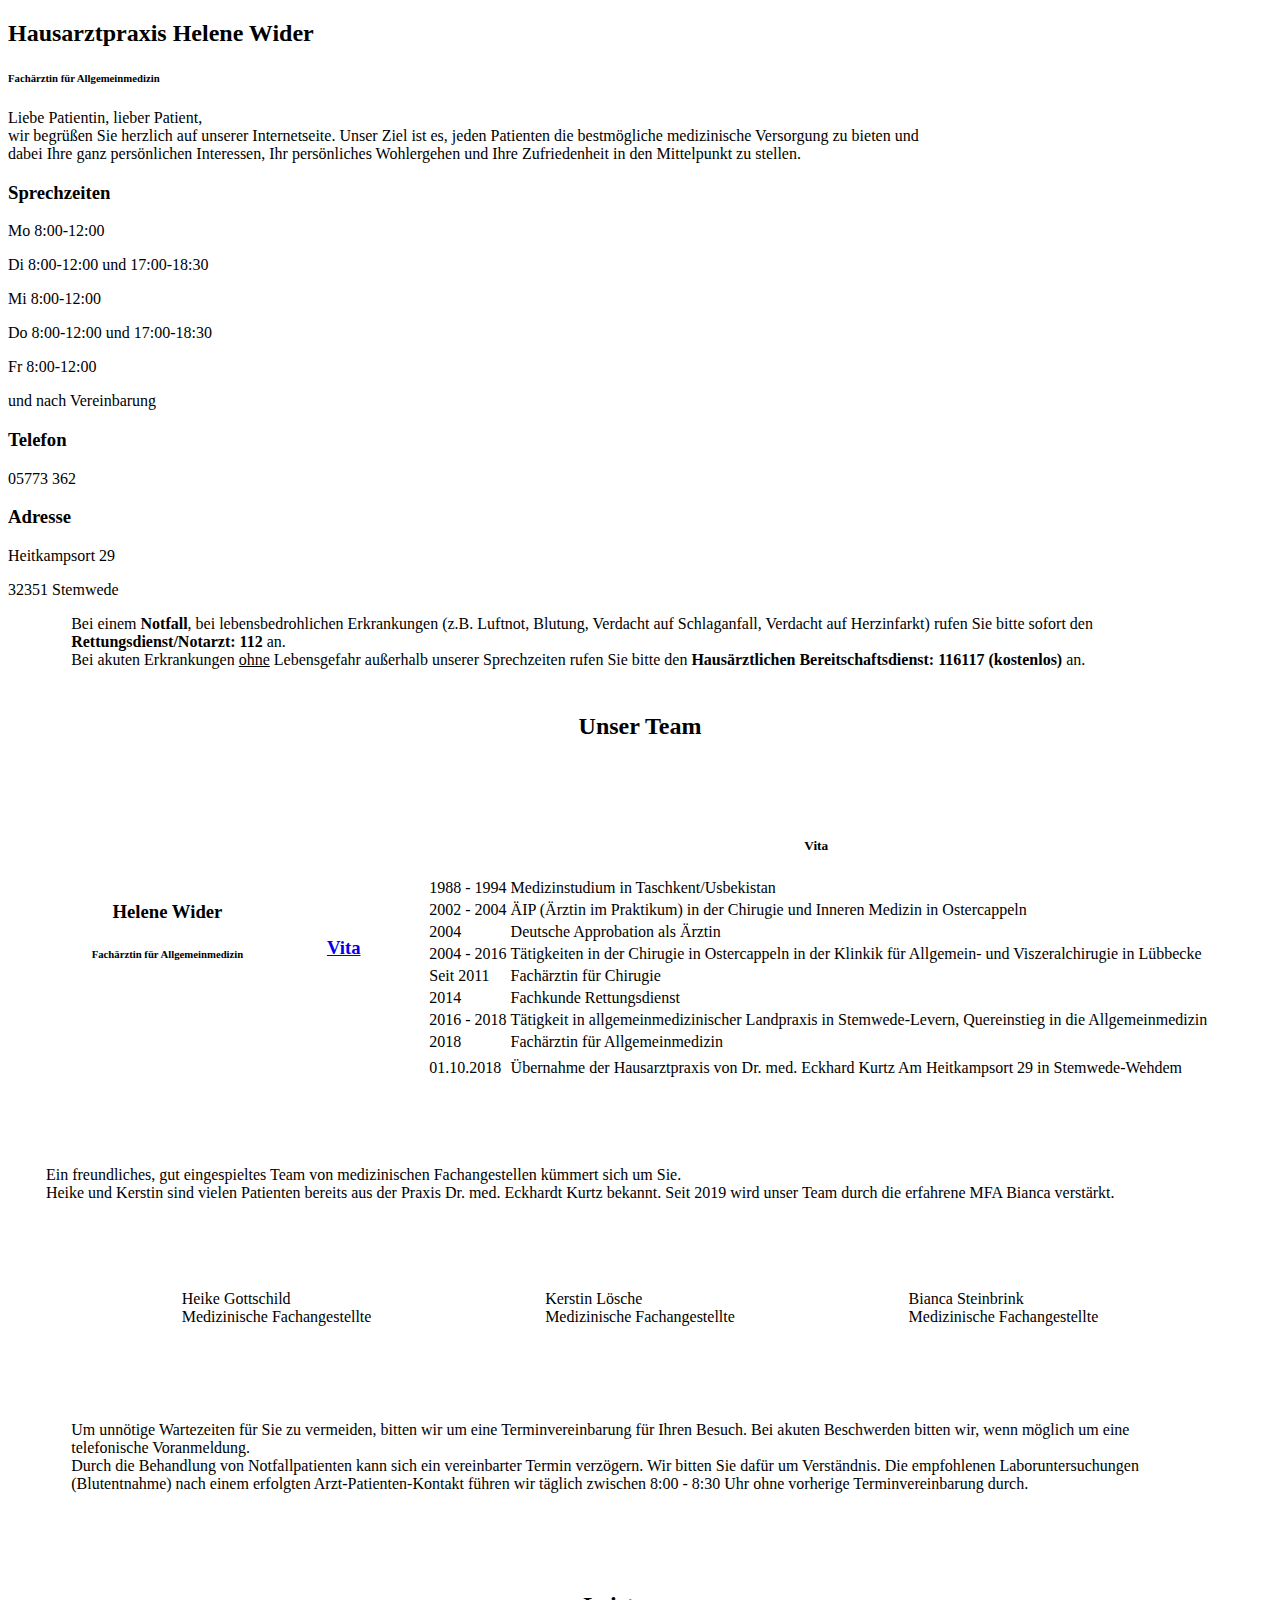
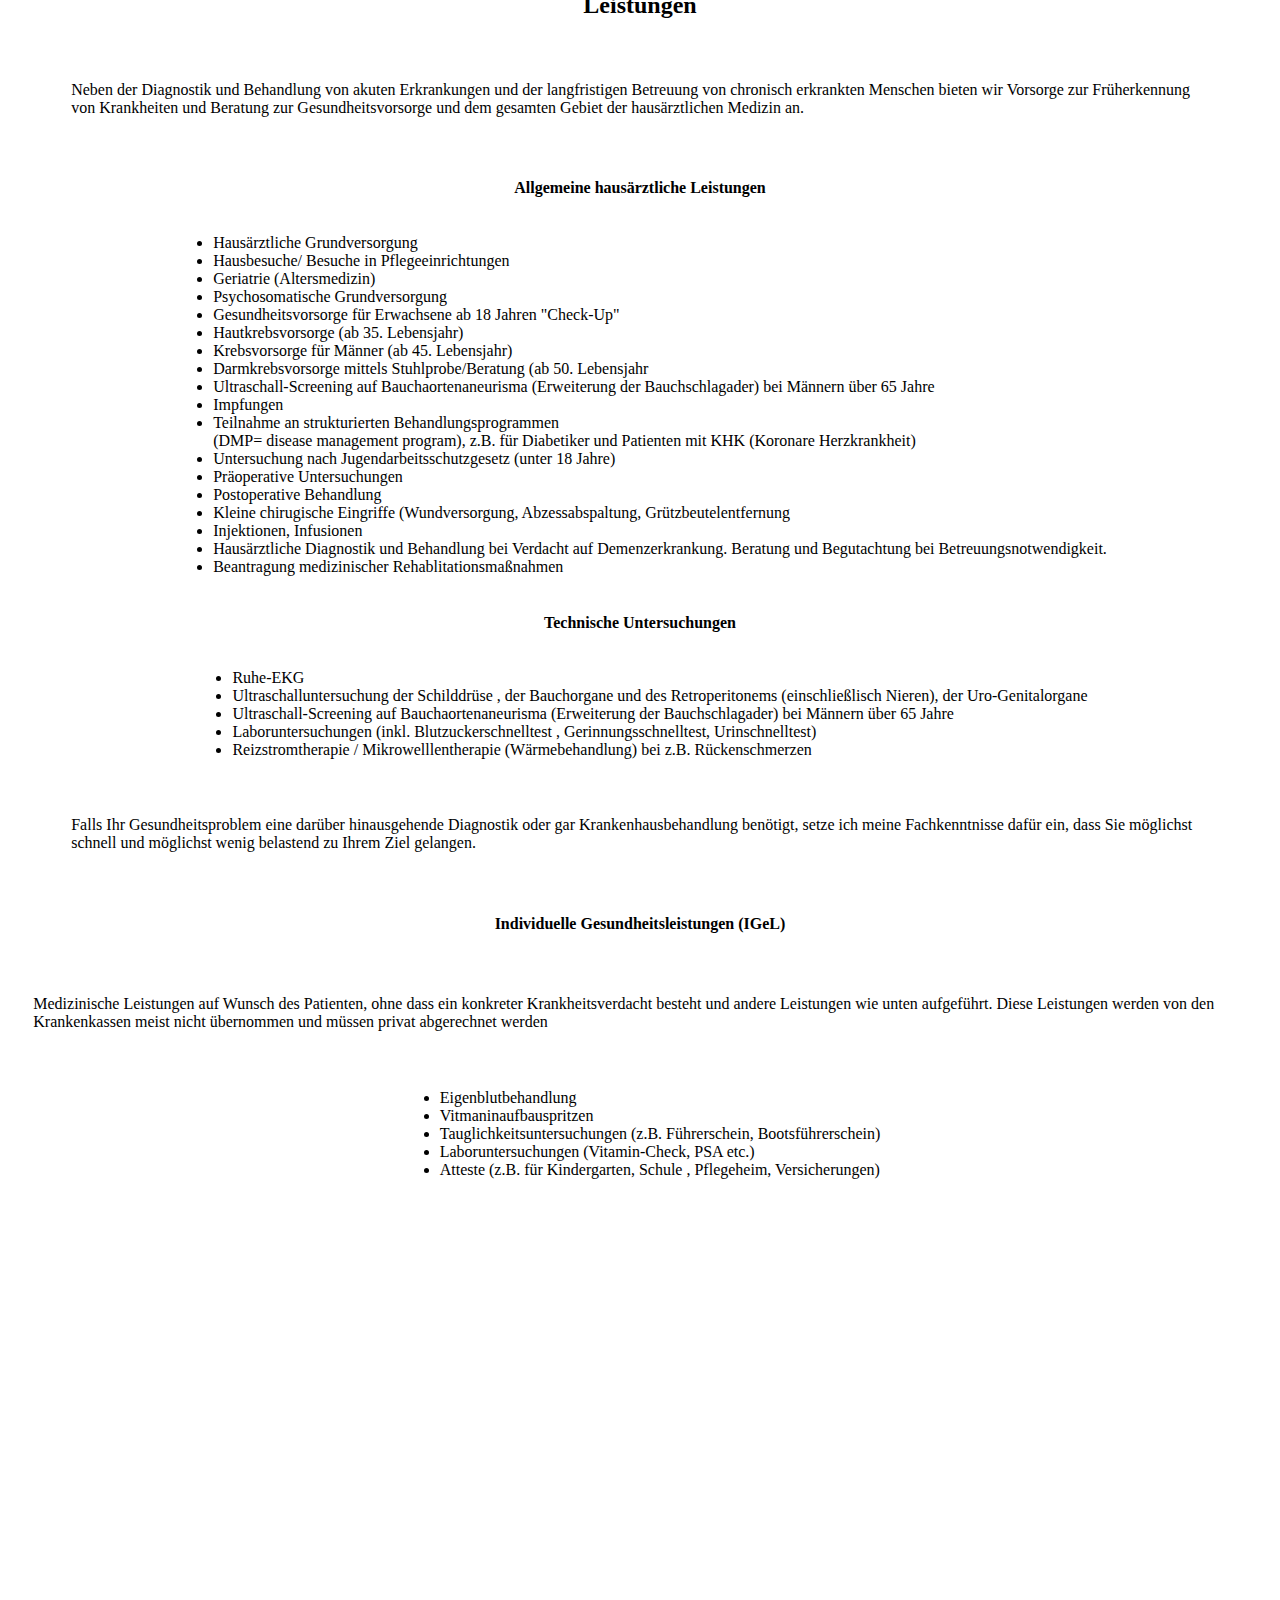
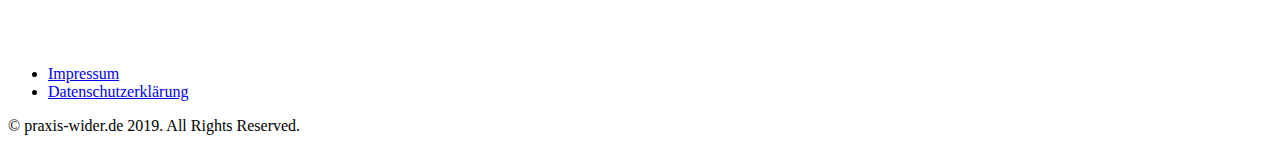
==== commit 17ee4c44: "update 5" ====
--- a/index.html
+++ b/index.html
@@ -417,16 +417,6 @@
         </li>                                               
       </ul>
     </div>
-  </div>
-  <div class="container-fluid"
-       style="padding: 2% 5%"
-  >
-    <p class="lead text-center">
-      Falls Ihr Gesundheitsproblem eine darüber hinausgehende Diagnostik
-      oder gar Krankenhausbehandlung benötigt, setze ich meine Fachkenntnisse
-      dafür ein, dass Sie möglichst schnell und möglichst wenig belastend zu
-      Ihrem Ziel gelangen.
-    </p>
   </div>     
 </section>
 <div class="maps-container-wrapper">
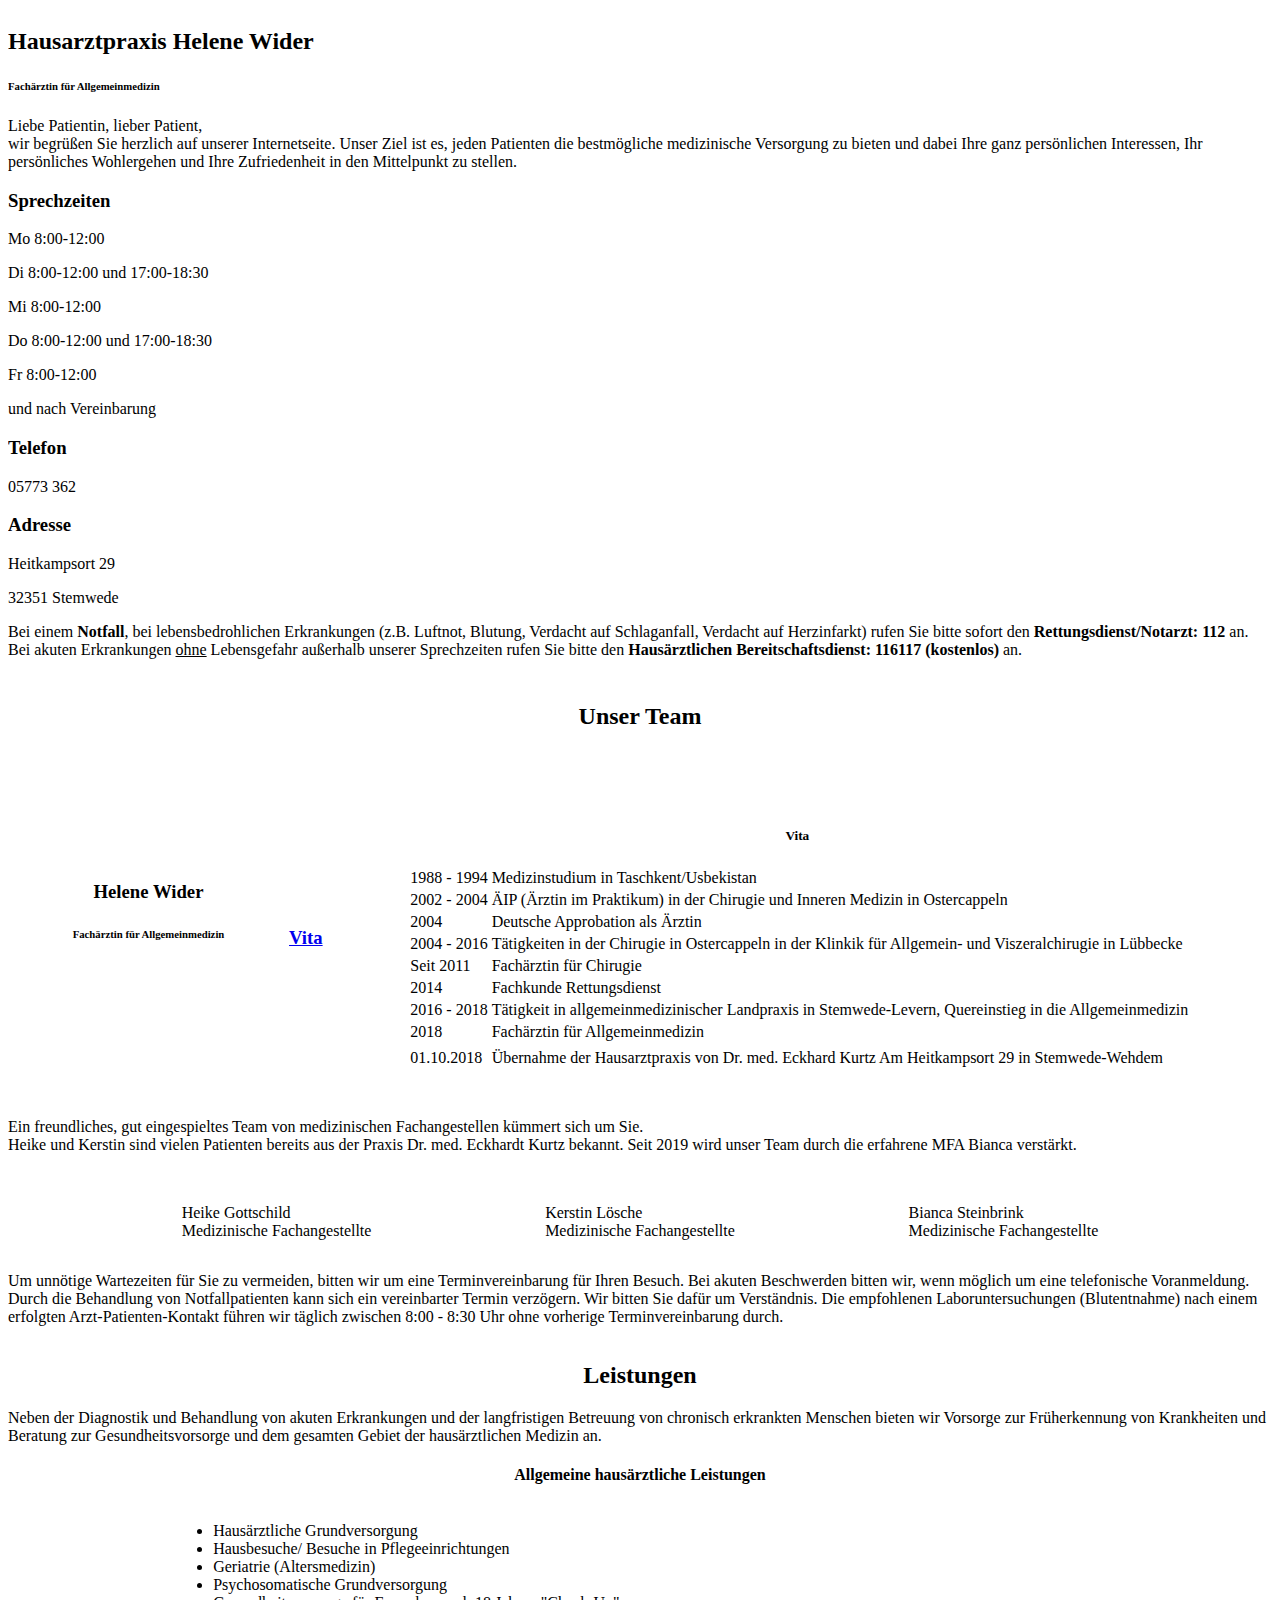
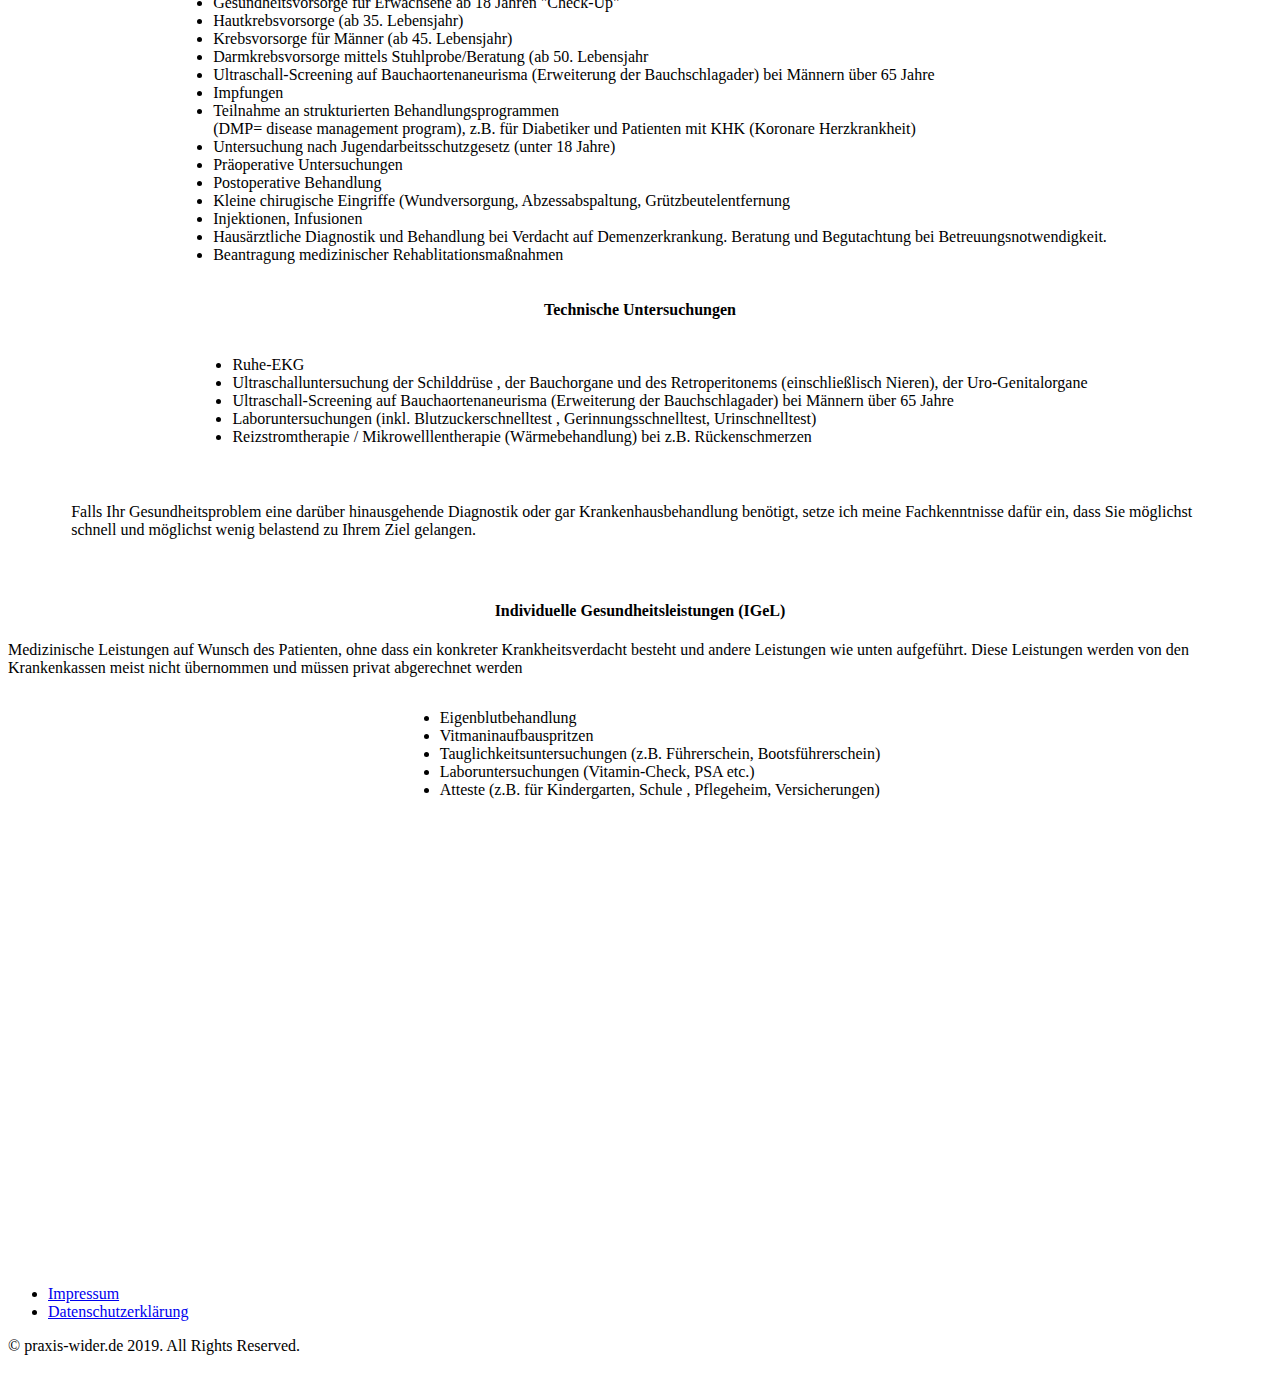
==== commit 5c6aea12: "update 8" ====
--- a/index.html
+++ b/index.html
@@ -21,9 +21,10 @@
   <!-- Custom styles for this template -->
   <link href="css/landing-page.min.css" rel="stylesheet">
   <style>
-    body {
-      overflow-x:hidden;
-    }
+    html, body {
+      max-width: 100%;
+      overflow-x: hidden;
+    }    
     .hide-me[aria-expanded="true"] {display: none;}    
   </style>
 
@@ -48,10 +49,9 @@
   <!-- Masthead -->
   <header class="masthead pb-0 text-white text-center">
   </header>
-  <div class="container-fluid my-5"
-       style="width: 75%;"
+  <div class="container-fluid my-3"
   >
-    <p class="lead text-center">
+    <p class="lead p-4 text-center">
       Liebe Patientin, lieber Patient, <br>
       wir begrüßen Sie herzlich auf unserer Internetseite. 
       Unser Ziel ist es, jeden Patienten die bestmögliche
@@ -99,10 +99,9 @@
           </div>
       </div>
     </div>
-    <div class="container-fluid my-2"
-         style="padding: 0% 5%;"
+    <div class="container-fluid my-1"
     >
-      <p class="lead text-center">
+      <p class="lead p-2 text-center">
         Bei einem <b>Notfall</b>, bei lebensbedrohlichen
         Erkrankungen (z.B. Luftnot, Blutung, Verdacht
         auf Schlaganfall, Verdacht auf Herzinfarkt) rufen
@@ -123,12 +122,13 @@
     </h2>
     <div class="image-cv-wrapper"
          style="display:flex;
-                justify-content:space-evenly;
+                justify-content: space-evenly;
                 align-items:center;
                 flex-wrap:wrap;"
     >
       <div class="image-wrapper"
-            style="margin: 3%;
+            style="
+                  margin-bottom: 20px;
                   max-width:300px;
                   max-height:550;"
       >
@@ -242,11 +242,10 @@
             </div>                                                                                                                                         
     </div>    
   </section>
-  <section class="showcase">
-    <div class="container-fluid my-5"
-    style="padding: 3%;"
+<section class="showcase">
+<div class="container-fluid my-1"
 >
- <p class="lead text-center">
+ <p class="lead p-2 text-center">
    Ein freundliches, gut eingespieltes Team von medizinischen
    Fachangestellen kümmert sich um Sie.<br>
    Heike und Kerstin sind vielen Patienten bereits aus der
@@ -254,7 +253,7 @@
    Team durch die erfahrene MFA Bianca verstärkt.
  </p>
 </div>
- <div class="row 2"
+ <div class="row"
       style="display:flex;
              justify-content:space-evenly;
              align-items: flex-end;
@@ -266,7 +265,7 @@
            max-height:423px;"
      >
      <img class="img-fluid" src="img/Heike Gottschild 3.png" alt="">
-     <p class="text-center m-1 font-weight-bold">
+     <p class="text-center mt-2 mb-4 font-weight-bold">
        Heike Gottschild <br>
        Medizinische Fachangestellte
      </p>
@@ -277,7 +276,7 @@
            max-height:423px;"
      >
      <img class="img-fluid" src="img/Kerstin Lösche 3.png" alt="">
-     <p class="text-center m-1 font-weight-bold">
+     <p class="text-center mt-2 mb-4 font-weight-bold">
        Kerstin Lösche <br>
        Medizinische Fachangestellte
      </p>
@@ -288,15 +287,14 @@
            max-height:423px;"
      >
      <img class="img-fluid" src="img/Bianca Steinbrink 3.png" alt="">
-     <p class="text-center m-1 font-weight-bold ">
+     <p class="text-center mt-2 mb-2 font-weight-bold ">
        Bianca Steinbrink <br>
        Medizinische Fachangestellte
      </p>
      </div>
      <div class="container-fluid"
-          style="padding: 5%"
      >
-       <p class="lead text-center">
+       <p class="lead p-2 text-center">
          Um unnötige Wartezeiten für Sie zu vermeiden, bitten
          wir um eine Terminvereinbarung für Ihren Besuch. 
          Bei akuten Beschwerden bitten wir, wenn möglich um
@@ -316,9 +314,8 @@
 <section class="showcase">
   <h2 style="text-align: center;">Leistungen</h2>    
   <div class="container-fluid"
-       style="padding: 2% 5%"
   >
-    <p class="lead text-center">
+    <p class="lead p-2 text-center">
       Neben der Diagnostik und Behandlung von akuten
       Erkrankungen und der langfristigen Betreuung von 
       chronisch erkrankten Menschen bieten wir 
@@ -383,7 +380,7 @@
   <div class="container-fluid"
        style="padding: 2% 5%"
   >
-    <p class="lead text-center">
+    <p class="lead p-2 text-center">
       Falls Ihr Gesundheitsproblem eine darüber hinausgehende Diagnostik
       oder gar Krankenhausbehandlung benötigt, setze ich meine Fachkenntnisse
       dafür ein, dass Sie möglichst schnell und möglichst wenig belastend zu
@@ -392,10 +389,8 @@
   </div>
   <div class="container-fluid p-3">
     <h4 style="text-align: center;">Individuelle Gesundheitsleistungen (IGeL)</h4>
-    <div class="container-fluid"
-         style="padding: 2% 2%"
-    >
-      <p class= "lead text-center">
+    <div class="container-fluid">
+      <p class= "lead p-2 text-center">
         Medizinische Leistungen auf Wunsch des
         Patienten, ohne dass ein konkreter Krankheitsverdacht besteht und andere
         Leistungen wie unten aufgeführt. Diese Leistungen werden von den Krankenkassen
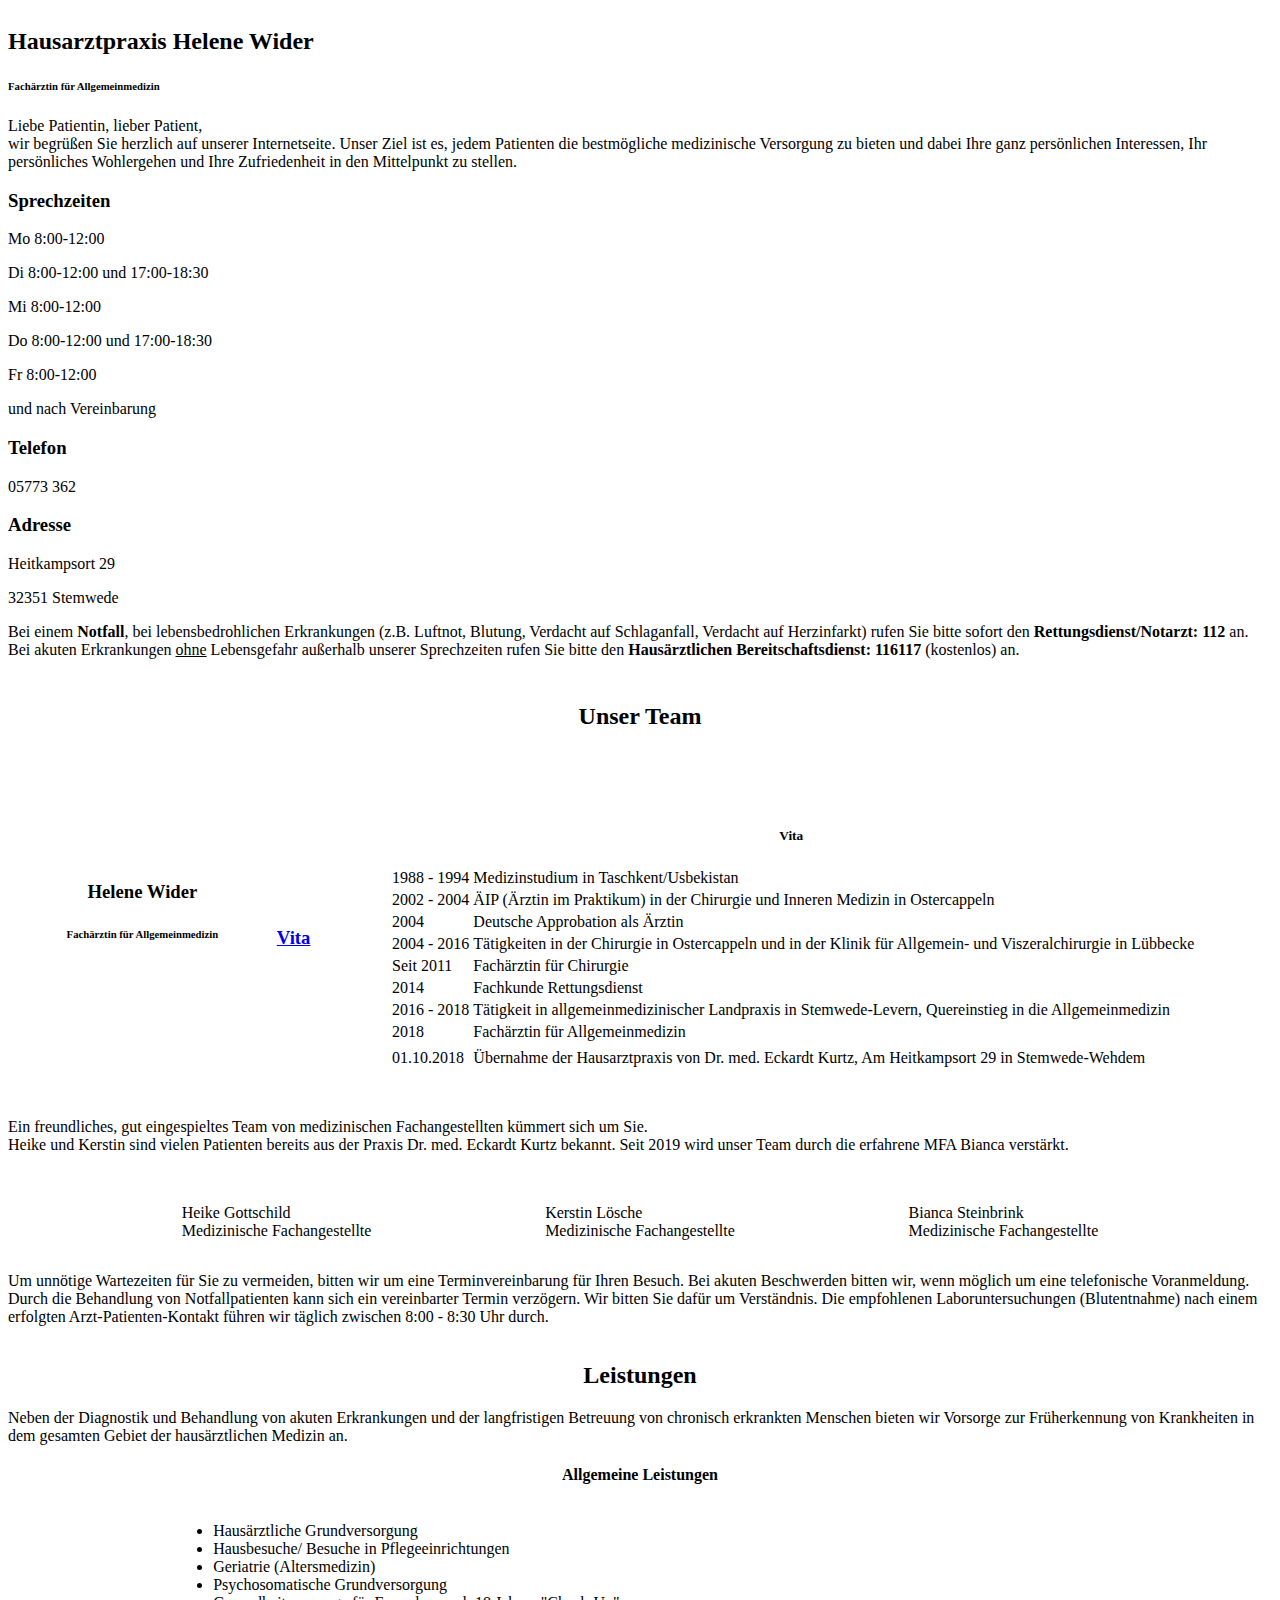
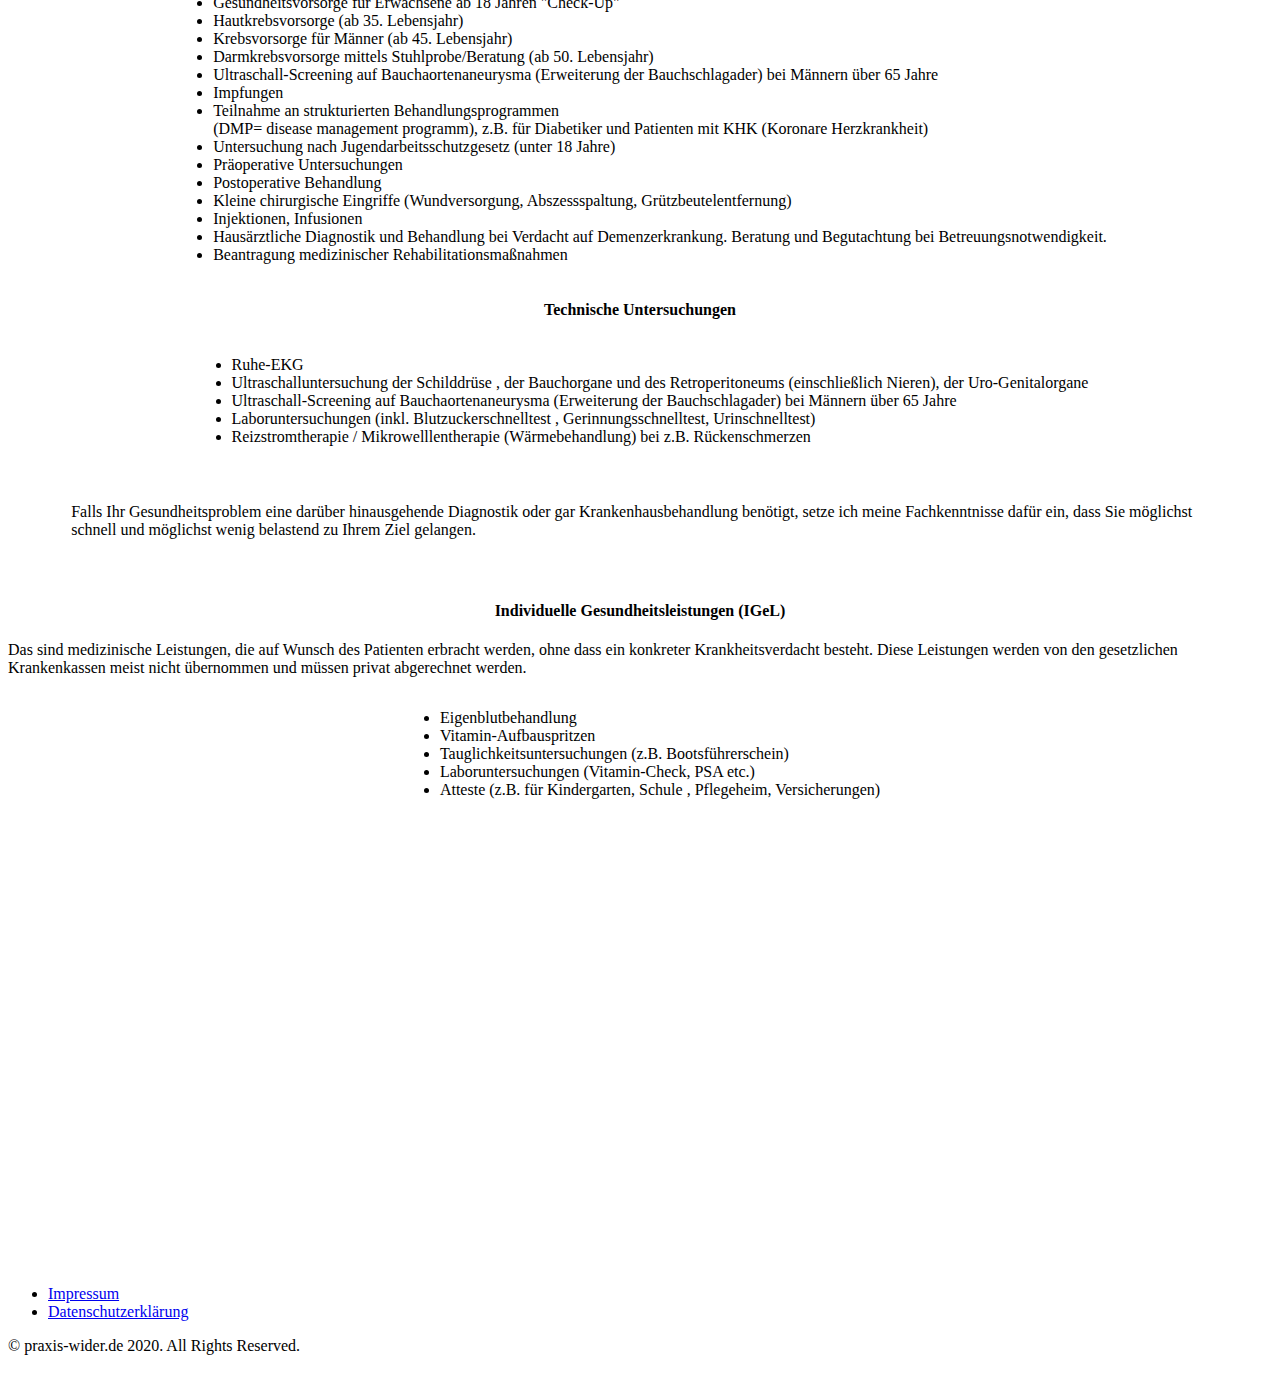
==== commit 741d8d6f: "update 10" ====
--- a/index.html
+++ b/index.html
@@ -54,7 +54,7 @@
     <p class="lead p-4 text-center">
       Liebe Patientin, lieber Patient, <br>
       wir begrüßen Sie herzlich auf unserer Internetseite. 
-      Unser Ziel ist es, jeden Patienten die bestmögliche
+      Unser Ziel ist es, jedem Patienten die bestmögliche
       medizinische Versorgung zu bieten und dabei Ihre ganz 
       persönlichen Interessen, Ihr persönliches Wohlergehen und
       Ihre Zufriedenheit in den Mittelpunkt zu stellen.
@@ -111,8 +111,8 @@
         Lebensgefahr außerhalb unserer Sprechzeiten rufen
         Sie bitte den
         <b>
-          Hausärztlichen Bereitschaftsdienst: 116117 (kostenlos)
-        </b> an.
+          Hausärztlichen Bereitschaftsdienst: 116117 
+        </b>(kostenlos) an.
       </p>
     </div>
   </section>
@@ -181,7 +181,7 @@
                   <tr>
                     <th scope="row"></th>
                     <td>2002 - 2004</td>
-                    <td>ÄIP (Ärztin im Praktikum) in der Chirugie und Inneren Medizin in Ostercappeln</td>
+                    <td>ÄIP (Ärztin im Praktikum) in der Chirurgie und Inneren Medizin in Ostercappeln</td>
                   </tr>
                   <tr>
                     <th scope="row"></th>
@@ -191,7 +191,7 @@
                   <tr>
                     <th scope="row"></th>
                     <td>2004 - 2016</td>
-                    <td>Tätigkeiten in der Chirugie in Ostercappeln in der Klinkik für Allgemein- und Viszeralchirugie in Lübbecke
+                    <td>Tätigkeiten in der Chirurgie in Ostercappeln und in der Klinik für Allgemein- und Viszeralchirurgie in Lübbecke
 
                     </td>
                   </tr>                  
@@ -200,7 +200,7 @@
                     <td>Seit 2011
 
                     </td>
-                    <td>Fachärztin für Chirugie</td>
+                    <td>Fachärztin für Chirurgie</td>
                   </tr>
                   <tr>
                     <th scope="row"></th>
@@ -230,7 +230,7 @@
                     <td>01.10.2018
 
                     </td>
-                    <td>Übernahme der Hausarztpraxis von Dr. med. Eckhard Kurtz
+                    <td>Übernahme der Hausarztpraxis von Dr. med. Eckardt Kurtz, 
                       Am Heitkampsort 29 in Stemwede-Wehdem</td>
                   </tr>
                 </tbody>
@@ -247,9 +247,9 @@
 >
  <p class="lead p-2 text-center">
    Ein freundliches, gut eingespieltes Team von medizinischen
-   Fachangestellen kümmert sich um Sie.<br>
+   Fachangestellten kümmert sich um Sie.<br>
    Heike und Kerstin sind vielen Patienten bereits aus der
-   Praxis Dr. med. Eckhardt Kurtz bekannt. Seit 2019 wird unser
+   Praxis Dr. med. Eckardt Kurtz bekannt. Seit 2019 wird unser
    Team durch die erfahrene MFA Bianca verstärkt.
  </p>
 </div>
@@ -304,8 +304,7 @@
          Verständnis.
          Die empfohlenen Laboruntersuchungen (Blutentnahme)
          nach einem erfolgten Arzt-Patienten-Kontakt führen wir
-         täglich zwischen 8:00 - 8:30 Uhr ohne vorherige
-         Terminvereinbarung durch.
+         täglich zwischen 8:00 - 8:30 Uhr durch.
        </p>
      </div>          
   </div>
@@ -319,13 +318,12 @@
       Neben der Diagnostik und Behandlung von akuten
       Erkrankungen und der langfristigen Betreuung von 
       chronisch erkrankten Menschen bieten wir 
-      Vorsorge zur Früherkennung von Krankheiten und Beratung
-      zur Gesundheitsvorsorge und dem gesamten Gebiet der 
+      Vorsorge zur Früherkennung von Krankheiten in dem gesamten Gebiet der 
       hausärztlichen Medizin an.
     </p>
   </div>     
   <div class="container-fluid p-3">
-    <h4 style="text-align: center;">Allgemeine hausärztliche Leistungen</h4>       
+    <h4 style="text-align: center;">Allgemeine Leistungen</h4>       
     <div style="display: flex; justify-content: center;">          
       <ul class= "list-group-flush">
         <li class="list-group-item">Hausärztliche Grundversorgung</li>
@@ -335,24 +333,24 @@
         <li class="list-group-item">Gesundheitsvorsorge für Erwachsene ab 18 Jahren "Check-Up"</li>
         <li class="list-group-item">Hautkrebsvorsorge (ab 35. Lebensjahr)</li>              
         <li class="list-group-item">Krebsvorsorge für Männer (ab 45. Lebensjahr)</li>
-        <li class="list-group-item">Darmkrebsvorsorge mittels Stuhlprobe/Beratung (ab 50. Lebensjahr</li>
-        <li class="list-group-item">Ultraschall-Screening auf Bauchaortenaneurisma (Erweiterung der Bauchschlagader)
+        <li class="list-group-item">Darmkrebsvorsorge mittels Stuhlprobe/Beratung (ab 50. Lebensjahr)</li>
+        <li class="list-group-item">Ultraschall-Screening auf Bauchaortenaneurysma (Erweiterung der Bauchschlagader)
           bei Männern über 65 Jahre
         </li>              
         <li class="list-group-item">Impfungen</li>
         <li class="list-group-item">Teilnahme an strukturierten Behandlungsprogrammen 
-        </br> (DMP= disease management program), z.B. für Diabetiker 
+        </br> (DMP= disease management programm), z.B. für Diabetiker 
           und Patienten mit KHK (Koronare Herzkrankheit)</li>
         <li class="list-group-item">Untersuchung nach Jugendarbeitsschutzgesetz (unter 18 Jahre)</li>
         <li class="list-group-item">Präoperative Untersuchungen</li>
         <li class="list-group-item">Postoperative Behandlung</li>
-        <li class="list-group-item">Kleine chirugische Eingriffe (Wundversorgung, Abzessabspaltung, 
-          Grützbeutelentfernung</li>
+        <li class="list-group-item">Kleine chirurgische Eingriffe (Wundversorgung, Abszessspaltung, 
+          Grützbeutelentfernung)</li>
         <li class="list-group-item">Injektionen, Infusionen</li>
         <li class="list-group-item">Hausärztliche Diagnostik und Behandlung bei Verdacht auf Demenzerkrankung.
           Beratung und Begutachtung bei Betreuungsnotwendigkeit.
         </li>
-        <li class="list-group-item">Beantragung medizinischer Rehablitationsmaßnahmen</li>
+        <li class="list-group-item">Beantragung medizinischer Rehabilitationsmaßnahmen</li>
       </ul>
     </div>
   </div>
@@ -362,10 +360,10 @@
       <ul class= "list-group-flush">
         <li class="list-group-item">Ruhe-EKG</li>
         <li class="list-group-item">Ultraschalluntersuchung der Schilddrüse
-          , der Bauchorgane und des Retroperitonems (einschließlisch Nieren),
+          , der Bauchorgane und des Retroperitoneums (einschließlich Nieren),
           der Uro-Genitalorgane
         </li>
-        <li class="list-group-item">Ultraschall-Screening auf Bauchaortenaneurisma
+        <li class="list-group-item">Ultraschall-Screening auf Bauchaortenaneurysma
           (Erweiterung der Bauchschlagader) bei Männern über 65 Jahre
         </li>
         <li class="list-group-item">Laboruntersuchungen (inkl. Blutzuckerschnelltest
@@ -391,19 +389,18 @@
     <h4 style="text-align: center;">Individuelle Gesundheitsleistungen (IGeL)</h4>
     <div class="container-fluid">
       <p class= "lead p-2 text-center">
-        Medizinische Leistungen auf Wunsch des
-        Patienten, ohne dass ein konkreter Krankheitsverdacht besteht und andere
-        Leistungen wie unten aufgeführt. Diese Leistungen werden von den Krankenkassen
-        meist nicht übernommen und müssen privat abgerechnet werden
+        Das sind medizinische Leistungen, die auf Wunsch des Patienten erbracht werden, ohne dass ein konkreter 
+        Krankheitsverdacht besteht. Diese Leistungen werden von den gesetzlichen Krankenkassen meist nicht 
+        übernommen und müssen privat abgerechnet werden.
       </p>
     </div>       
     <div style="display: flex; justify-content: center;">            
       <ul class= "list-group-flush">
         <li class="list-group-item">Eigenblutbehandlung
         </li>
-        <li class="list-group-item">Vitmaninaufbauspritzen
-        </li>
-        <li class="list-group-item">Tauglichkeitsuntersuchungen (z.B. Führerschein, Bootsführerschein)
+        <li class="list-group-item">Vitamin-Aufbauspritzen
+        </li>
+        <li class="list-group-item">Tauglichkeitsuntersuchungen (z.B. Bootsführerschein)
         </li>
         <li class="list-group-item">Laboruntersuchungen (Vitamin-Check, PSA etc.) 
         </li>
@@ -438,7 +435,7 @@
               <a href="datenschutzerklaerung.html">Datenschutzerklärung</a>
             </li>
           </ul>
-          <p class="text-muted small mb-4 mb-lg-0">&copy; praxis-wider.de 2019. All Rights Reserved.</p>
+          <p class="text-muted small mb-4 mb-lg-0">&copy; praxis-wider.de 2020. All Rights Reserved.</p>
         </div>
       </div>
     </div>
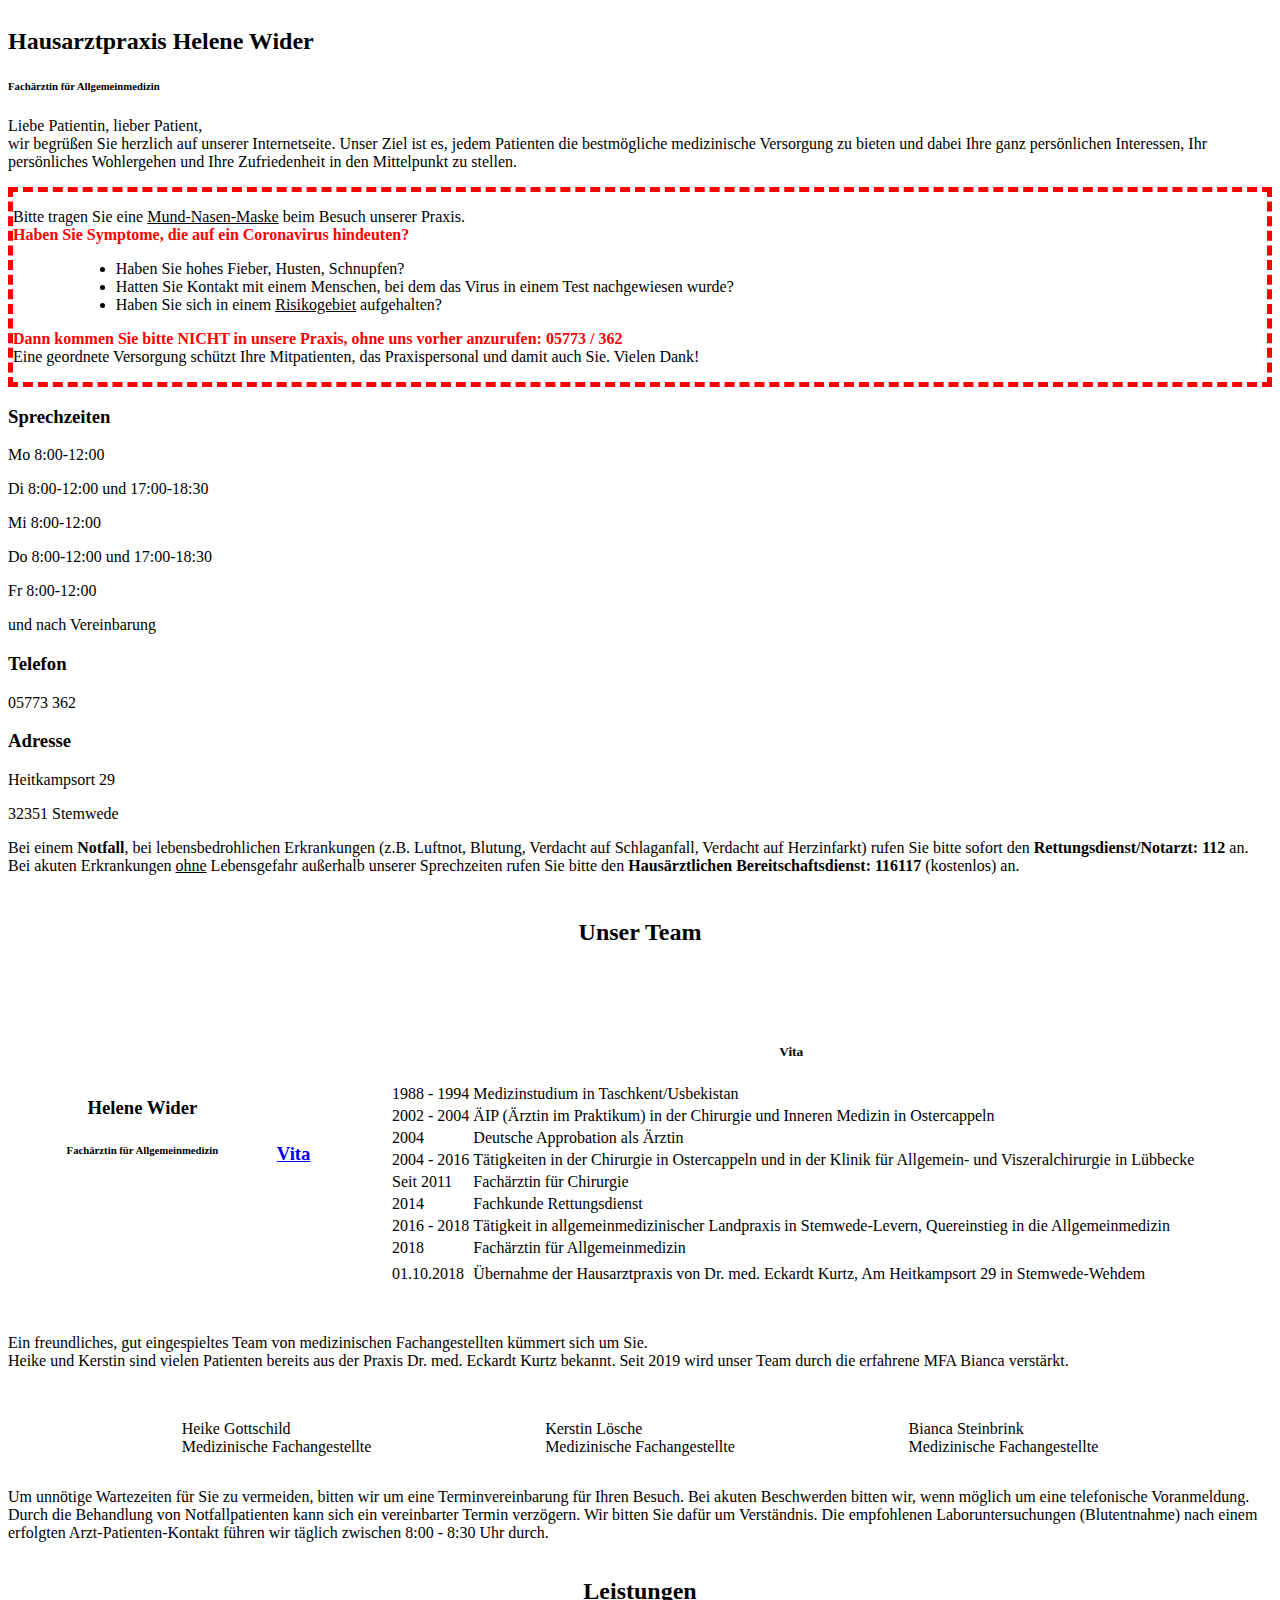
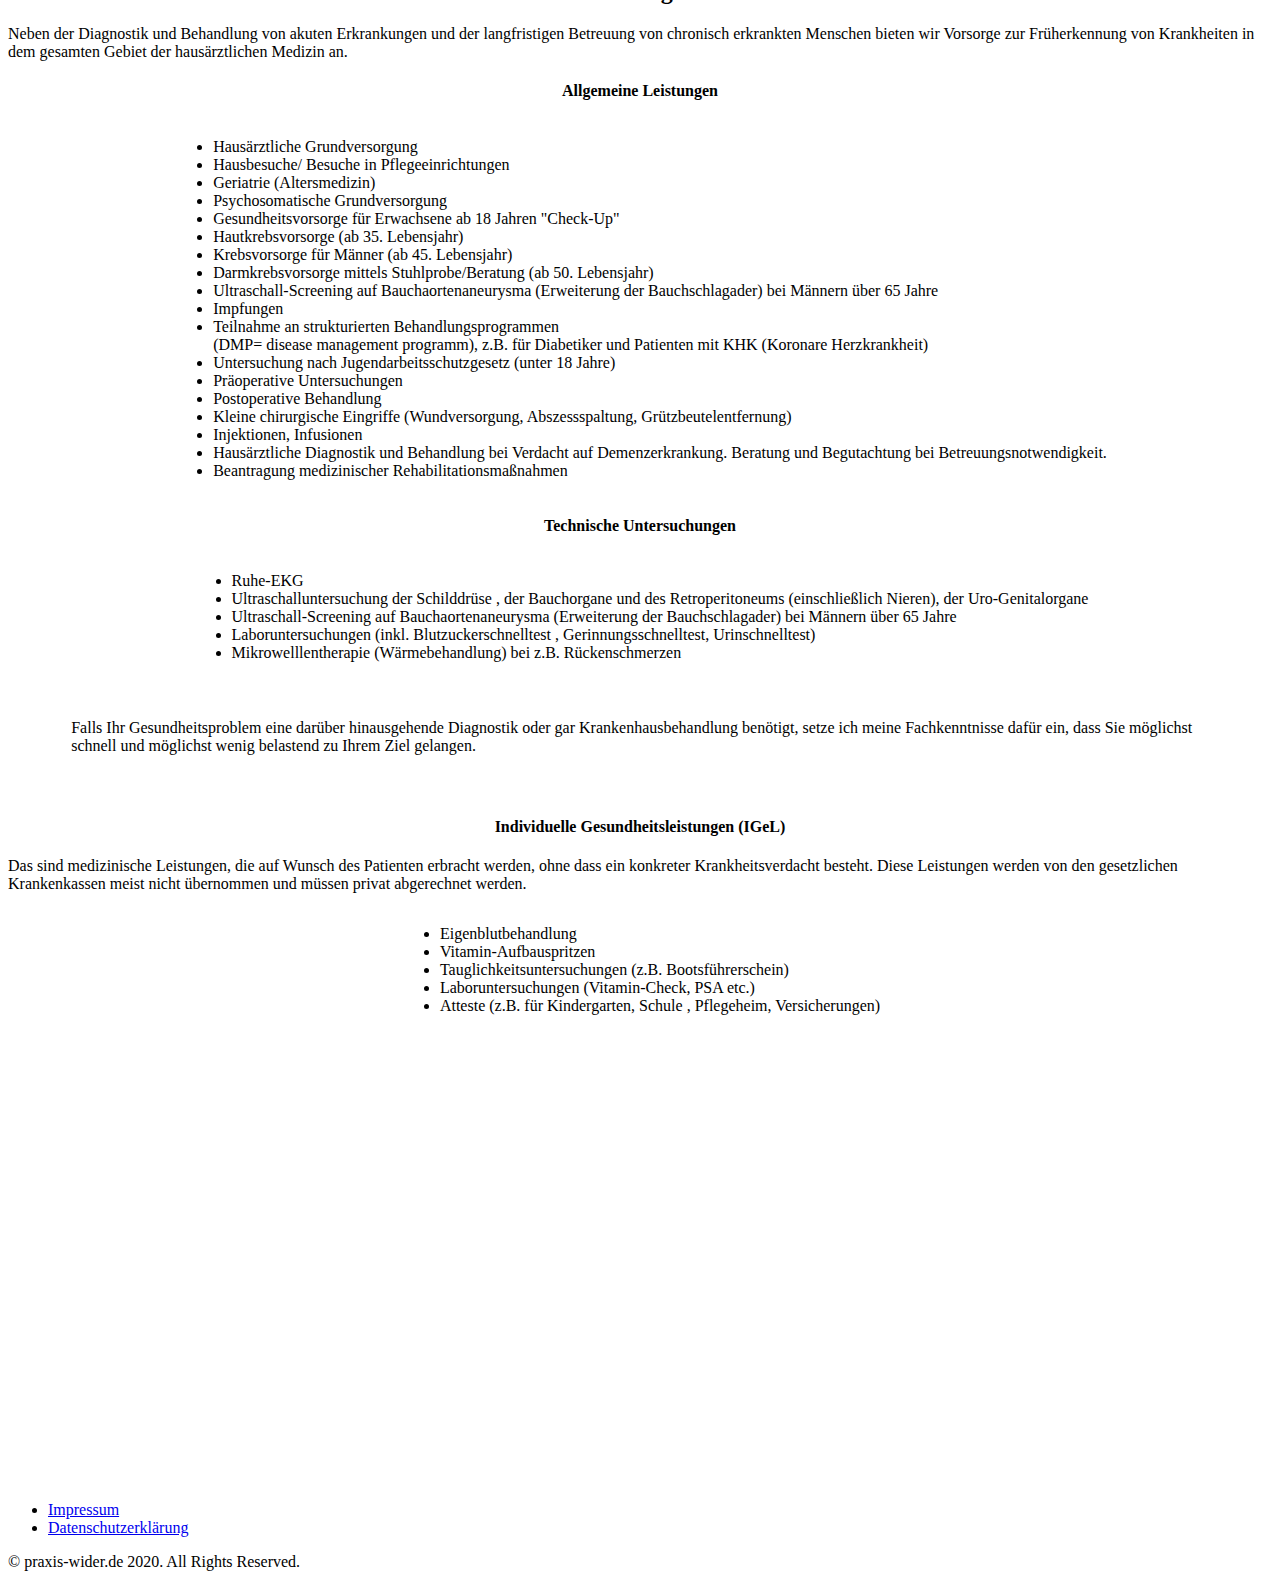
==== commit 0a4d9950: "update 11" ====
--- a/index.html
+++ b/index.html
@@ -60,6 +60,38 @@
       Ihre Zufriedenheit in den Mittelpunkt zu stellen.
     </p>
   </div>
+  <div class="container-fluid w-75 my-3 py-3"
+       style="border-style: dashed; border-color:red;
+       border-width: thick"
+  >
+    <p class="lead p text-center">
+      Bitte tragen Sie eine <u>Mund-Nasen-Maske</u> 
+      beim Besuch unserer Praxis.
+      <br>
+      <span style="font-weight: bold; color:red">
+        Haben Sie Symptome, die auf ein Coronavirus 
+        hindeuten?
+      </span>
+    </p>
+    <div style="margin:auto; width:90%; padding: 0 5% 0 5;">
+      <ul class="lead p text-left">
+        <li>Haben Sie hohes Fieber, Husten, Schnupfen?</li>
+        <li>Hatten Sie Kontakt mit einem Menschen, 
+          bei dem das Virus in einem Test nachgewiesen wurde?
+        </li>
+        <li>Haben Sie sich in einem <u>Risikogebiet</u> aufgehalten?</li>
+      </ul>
+    </div>
+    <p class="lead p text-center">
+      <span style="font-weight: bold; color:red">
+        Dann kommen Sie bitte NICHT in unsere Praxis, 
+        ohne uns vorher anzurufen: 05773 / 362
+      </span>
+      <br>
+      Eine geordnete Versorgung schützt Ihre Mitpatienten, 
+      das Praxispersonal und damit auch Sie. Vielen Dank!            
+    </p>
+  </div>  
   <!-- Icons Grid -->
   <section class="features-icons py-2 bg-white text-center">
     <div class="container">
@@ -369,7 +401,7 @@
         <li class="list-group-item">Laboruntersuchungen (inkl. Blutzuckerschnelltest
           , Gerinnungsschnelltest, Urinschnelltest)
         </li>
-        <li class="list-group-item">Reizstromtherapie / Mikrowelllentherapie (Wärmebehandlung)
+        <li class="list-group-item">Mikrowelllentherapie (Wärmebehandlung)
           bei z.B. Rückenschmerzen  
         </li>                              
       </ul>
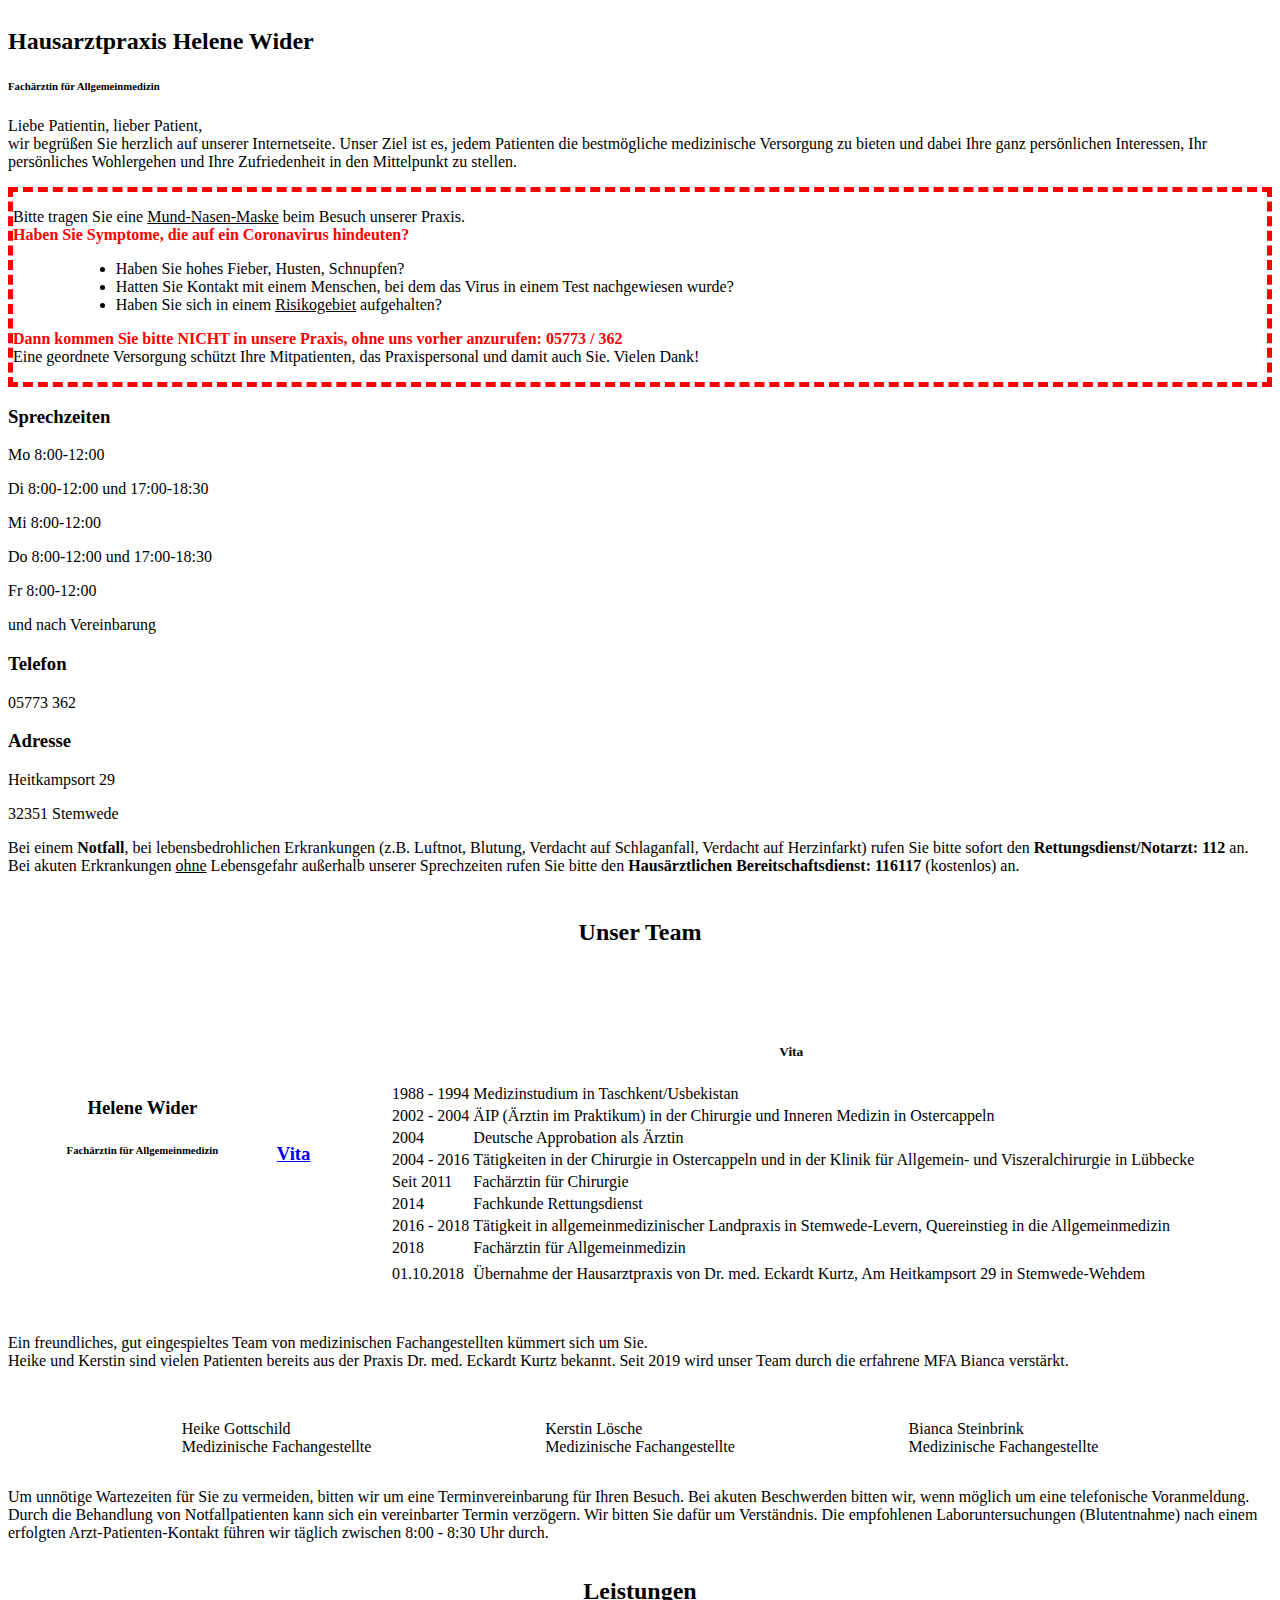
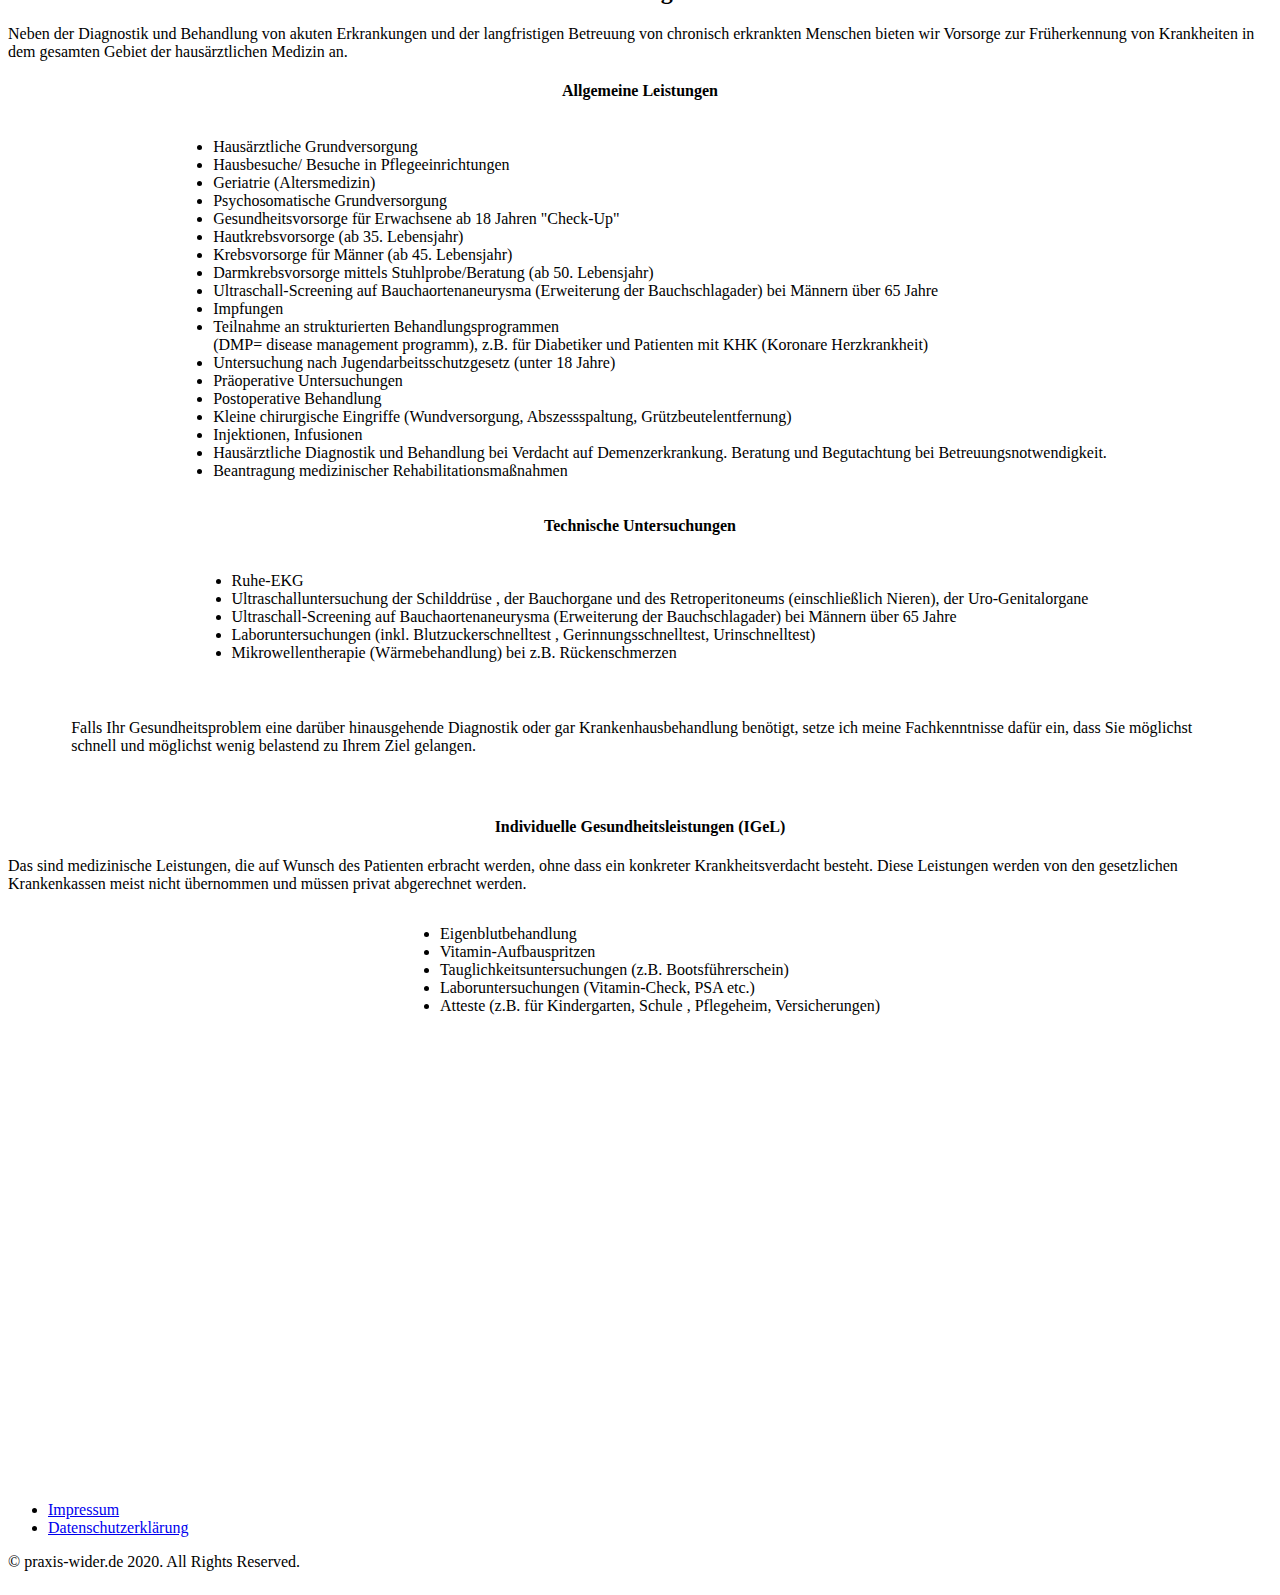
==== commit b2fa3327: "Update index.html" ====
--- a/index.html
+++ b/index.html
@@ -401,7 +401,7 @@
         <li class="list-group-item">Laboruntersuchungen (inkl. Blutzuckerschnelltest
           , Gerinnungsschnelltest, Urinschnelltest)
         </li>
-        <li class="list-group-item">Mikrowelllentherapie (Wärmebehandlung)
+        <li class="list-group-item">Mikrowellentherapie (Wärmebehandlung)
           bei z.B. Rückenschmerzen  
         </li>                              
       </ul>
